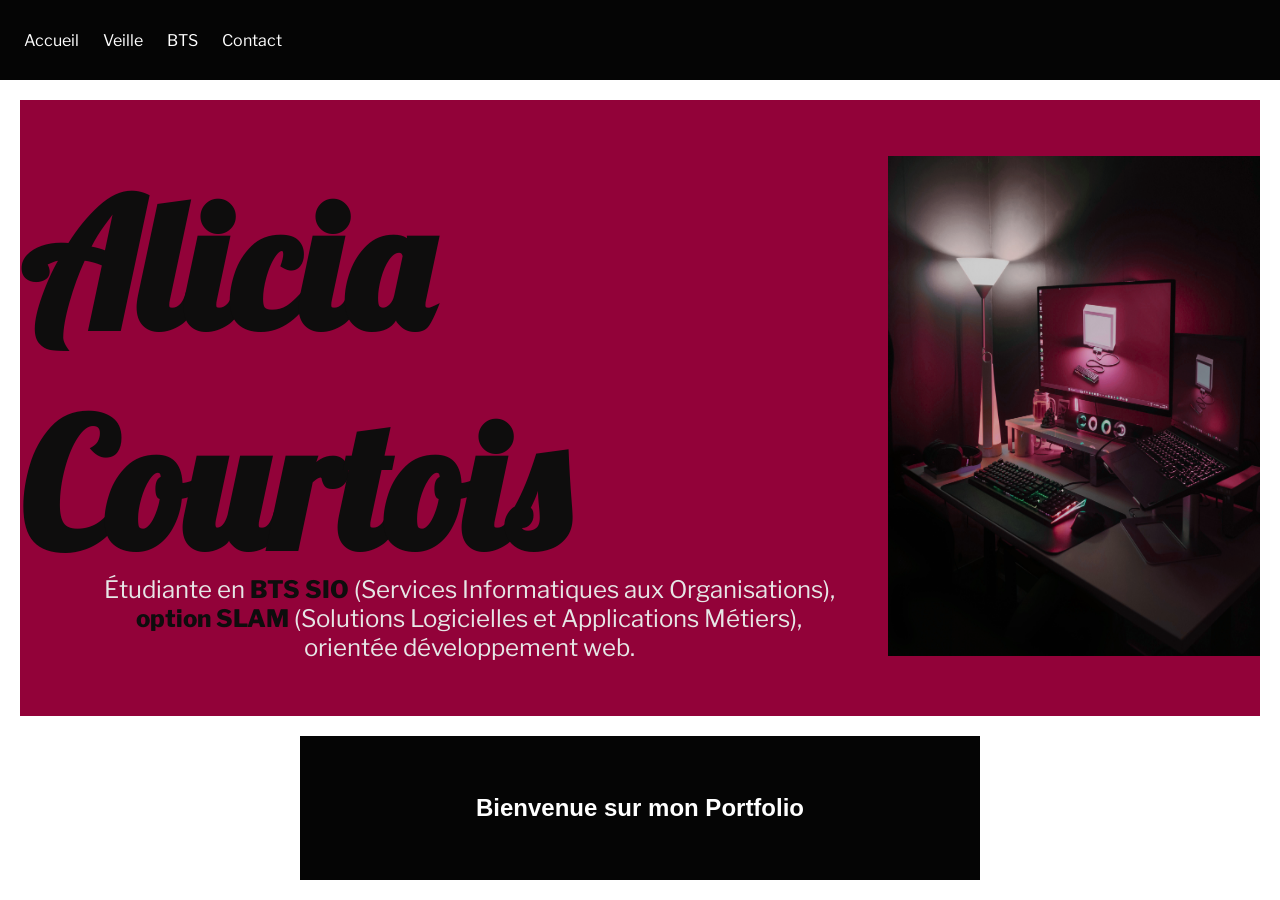
==== index.html @ 0d9c355d "changementtt" ====
<!DOCTYPE html>
<html lang="en">
<head>
    <meta charset="UTF-8">
    <meta name="viewport" content="width=device-width, initial-scale=1.0">
    <title>Document</title>
    <link rel="preconnect" href="https://fonts.googleapis.com">
<link rel="preconnect" href="https://fonts.gstatic.com" crossorigin>
<link href="https://fonts.googleapis.com/css2?family=Lobster&family=Petit+Formal+Script&display=swap" rel="stylesheet">
    
<link rel="preconnect" href="https://fonts.gstatic.com" crossorigin>
<link href="https://fonts.googleapis.com/css2?family=Petit+Formal+Script&family=Trirong:ital,wght@0,100;0,200;0,300;0,400;0,500;0,600;0,700;0,800;0,900;1,100;1,200;1,300;1,400;1,500;1,600;1,700;1,800;1,900&display=swap" rel="stylesheet">
<link rel="preconnect" href="https://fonts.gstatic.com" crossorigin>
<link href="https://fonts.googleapis.com/css2?family=Exo:ital,wght@0,100..900;1,100..900&family=Manrope:wght@200..800&family=Roboto+Flex:opsz,wght,XOPQ,XTRA,YOPQ,YTDE,YTFI,YTLC,YTUC@8..144,100..1000,96,468,79,-203,738,514,712&family=Space+Grotesk:wght@300..700&display=swap" rel="stylesheet">
<link rel="preconnect" href="https://fonts.googleapis.com">
<link rel="preconnect" href="https://fonts.gstatic.com" crossorigin>
<link href="https://fonts.googleapis.com/css2?family=Petit+Formal+Script&display=swap" rel="stylesheet">
<link rel="preconnect" href="https://fonts.googleapis.com">
<link rel="preconnect" href="https://fonts.gstatic.com" crossorigin>
<link href="https://fonts.googleapis.com/css2?family=Exo+2:ital,wght@0,100..900;1,100..900&family=Exo:ital,wght@0,100..900;1,100..900&family=Manrope:wght@200..800&family=Roboto+Flex:opsz,wght,XOPQ,XTRA,YOPQ,YTDE,YTFI,YTLC,YTUC@8..144,100..1000,96,468,79,-203,738,514,712&family=Space+Grotesk:wght@300..700&display=swap" rel="stylesheet">
<link rel="preconnect" href="https://fonts.googleapis.com">
<link rel="preconnect" href="https://fonts.gstatic.com" crossorigin>
<link href="https://fonts.googleapis.com/css2?family=Exo+2:ital,wght@0,100..900;1,100..900&family=Exo:ital,wght@0,100..900;1,100..900&family=Libre+Franklin:ital,wght@0,100..900;1,100..900&family=Manrope:wght@200..800&family=Roboto+Flex:opsz,wght,XOPQ,XTRA,YOPQ,YTDE,YTFI,YTLC,YTUC@8..144,100..1000,96,468,79,-203,738,514,712&family=Space+Grotesk:wght@300..700&display=swap" rel="stylesheet">

    
    <link rel="stylesheet" href="css/style.css?v=<?= time(); ?>">
    <link rel="stylesheet" href="css/apropos/accueil.css?v=<?= time(); ?>">
    <link rel="stylesheet" href="css/apropos/parcours.css?v=<?= time(); ?>">
    <link rel="stylesheet" href="css/apropos/projets.css?v=<?= time(); ?>">
    <link rel="stylesheet" href="css/apropos/profil.css?v=<?= time(); ?>">
    <link rel="stylesheet" href="css/apropos/competences.css?v=<?= time(); ?>">
</head>

<body>
  <div class="portfolio">

    <div id="apropos-wrapper">

    <div id="apropos">

      <div class="navbar" id="Navbar"> <!-- NAVBAR -->
              <ul>
                <li><a href="index.html">Accueil</a></li>
                <li><a href="veille.php">Veille</a></li>
                <li><a href="bts.php">BTS</a></li>
                <li><a href="contact.php">Contact</a></li>
              </ul>
      </div>

      <section id="block0" class="screen"> <!-- ACCUEIL -->
        
        <div class="inner-grid">

            <div id="Contenu1-block0" class="box">
              <div class="intro">
                <div><h1>Alicia Courtois</h1>
                <p>Étudiante en <strong>BTS SIO</strong> (Services Informatiques aux Organisations), <strong>option SLAM</strong> (Solutions Logicielles et Applications Métiers), orientée développement web.</p></div>
                <div id="imgAccueil"><img src="images/accueil.png"></div>
              </div>
            </div>

            <div id="Contenu2-block0" class="box">
              <h2>Bienvenue sur mon Portfolio</h2>
            </div>

        </div>

      </section>
  
      <section id="block-profil" class="screen"> <!-- A PROPOS DE MOI -->
          
        <div class="inner-grid">

            <div id="Titre-profil" class="box">
              <h2>MON  PROFIL</h2>
            </div>

            <div id="image-profil" class="box">
            </div>

            <div id="Contenu1-profil" class="box">
              <h3>QUI SUIS JE ?</h3>
              <p>Actuellement étudiante en deuxième année de <strong>BTS Services informatiques aux Organisations (SIO)</strong> avec l’option <strong>Solutions Logicielles et Applications Métiers (SLAM)</strong> . J’ai acquis de nombreuses compétences en développement front-end et back-end, ce qui me permet de me spécialiser dans le développement fullstack.</p>
              <p>Sérieuse et motivée, je souhaite poursuivre mes études en <span class="texte-style">licence informatique</span> afin de découvrir différents domaines du développement, et si possible, suivre une <span class="texte-style">mineure en jeux vidéo</span>.
              Mon objectif est ensuite d’intégrer un <span class="texte-style">master</span> dans le domaine qui me sera le plus adapté avant de finaliser mon parcours par une formation en design se qui me permettrait d’élargir mes compétences et de me préparer au monde professionnel. </p>
              <p><span class="texte-style">Activités :</span> jeux vidéos, dessin, crochet, lecture.</p>
            </div>


            <div id="Contenu2-profil" class="box">
              <h3>CURRICULUM VITAE</h3>
              <div id="curriculum-row">
              <!-- CV -->
              <div id="cv">
                <div><a href="files/CV.pdf" target="_blank" class="bouton">Ouvrir CV</a></div>
                <div style="display:flex;align-items:center;justify-content:center;height:100%;"><a href="files/CV.pdf" download >
                  <span style="display:flex;align-items:center;justify-content:center;width:40px;height:40px;">
                    <img src="images/download.svg" alt="Télécharger CV" class="bouton-download" style="width:32px;height:32px;max-width:32px;max-height:32px;object-fit:contain;display:block;" />
                  </span>
                </a></div>
              </div>

              <!-- Lettre -->
              <div id="lettre">
                <div><a href="files/lettre.pdf" target="_blank" class="bouton">Ouvrir Lettre</a></div>
                <div style="display:flex;align-items:center;justify-content:center;height:100%;"><a href="files/lettre.pdf" download >
                  <span style="display:flex;align-items:center;justify-content:center;width:40px;height:40px;">
                    <img src="images/download.svg" alt="Télécharger Lettre" class="bouton-download" style="width:32px;height:32px;max-width:32px;max-height:32px;object-fit:contain;display:block;" />
                  </span>
                </a></div>
              </div>
              </div>
            </div>            

          </div>
      </section>

      <section id="block-competence" class="screen">

        <div class="inner-grid">
          <div id="Competence" class="box">
              <h2>MES COMPETENCES</h2>

            <div id="flexbox-competence">

              <div id="HTML" class="competences-liste">
                <div><img src="images/competences/html.svg" alt="HTML/CSS Logo">HTML/CSS</div>
                <ul class="competence-detail">
                      <li>Structuration sémantique des pages HTML</li>
                      <li>Conception de maquettes web</li>
                      <li>Mise en page Responsive (Flexbox et Grid)</li>
                      <li>Création d’interfaces ergonomiques et claires</li>
                </ul>
              </div>

              <div id="PHP" class="competences-liste">
                <div><img src="images/competences/php1.svg" alt="PHP Logo">PHP</div>
                <ul class="competence-detail">
                      <li>Création de pages web dynamiques</li>
                      <li>Mise en place d’un CRUD</li>
                      <li>Gestion des sessions et authentification des utilisateurs</li>
                      <li>Gestion des formulaires</li>
                </ul>
              </div>

              <div id="JSON" class="competences-liste">
                <div><img src="images/competences/json.svg" alt="JSON Logo">JSON</div>
                <ul class="competence-detail">
                      <li>Lecture et écriture de fichiers JSON</li>
                      <li>Traitement des données</li>
                </ul>
              </div>

              <div id="SQL" class="competences-liste">
                <div><img src="images/competences/sql.svg" alt="SQL Logo">SQL</div>
                <ul class="competence-detail">
                      <li>Conception de Bases de données</li>
                      <li>Création et gestion des tables</li>
                      <li>Requêtes SQL</li>
                      <li>Liaison base de données / site web</li>
                </ul>
            </div>

              <div id="Architecture" class="competences-liste">
                <div><img src="images/competences/architecture1.svg" alt="Architecture Logo">Architecture Logicielle</div>
                <ul class="competence-detail">
                      <li>Utilisation du modèle Modèle Vue Contrôleurs (MVC)</li>
                      <li>Organisation et structuration du code</li>
                </ul>
              </div>

              <div id="Linux" class="competences-liste">
                <div><img src="images/competences/linux.svg" alt="Linux Logo">Linux</div>
                <ul class="competence-detail">
                      <li>Utilisation d’un système Linux sur une machine virtuelle</li>
                      <li>Commande de base Linux</li>
                      <li>Installation et configuration de services simple (Apache, MySQL)</li>
                </ul>
              </div>

              <div id="Github" class="competences-liste">
                <div><img src="images/competences/github.svg" alt="Github Logo">Github</div>
                <ul class="competence-detail">
                      <li>Gestion de versions</li>
                      <li>Création de dépôts</li>
                      <li>Gestion des sauvegardes</li>
                      <li>Travail en groupe</li>
                </ul>
              </div>

              <div id="Python" class="competences-liste">
                <div><img src="images/competences/python.svg" alt="Python Logo">Python</div>
                <ul class="competence-detail">
                      <li>Programmation algorithmique</li>
                      <li>Manipulation de variables, boucles, conditions</li>
                      <li>Résolution de problèmes</li>
                </ul>
              </div>
            </div>
          </div>

            <div id="Informations-Competences" class="box">

              <div class="Competence-transversale">
                <h3>COMPETENCES COMPLEMENTAIRES</h3>
                  <ul>
                    <li>Travail en équipe</li>
                    <li>Autonomie</li>
                    <li>Organisation et Gestion du temps</li>
                    <li>Capacités d’adaptation</li>
                  </ul>
              </div>

              <div class="outils">
                <h3>OUTILS</h3>
                  <ul>
                    <li>Visual Studio Code et VSCodium</li>
                    <li>Git Github</li>
                    <li>phpMyAdmin</li>
                    <li>MySQL / MariaDB</li>
                    <li>Clip Studio Paint et Procreate</li>
                    <li>VirtualBox</li>
                  </ul>
            </div>

        </div>
      </section>

                    
      
        <section id="block2" class="screen"> <!-- PARCOURS SCOLAIRE ET STAGE -->
          <div class="inner-grid">
            <div id="Titre-block2" class="box">
              <h2>MON PARCOURS</h2>
            </div>
            <div id="Contenu1-block2" class="box"> 
              <div class="texte">
                <h3>BTS SIO</h3>
                <p>Option SLAM - Solutions Logicielles et Applications Métiers</p>
                <p>2023 - 2025 - Campus Saint-aspais, Melun</p>
                <a href="bts.php">En savoir plus sur le BTS</a>
              </div>
              <img src="images/saintaspais.jpg">
            </div>
            <div id="Contenu2-block2" class="box">
              <img src="images/pmf.jpg">
              <div class="texte">
                <h3>BAC GÉNÉRAL</h3>
                <p>Spécialité : Mathématiques, Science de la Vie et de la Terre, SES en 1ère.</p>
                <p>2021 - 2024 - Lycée Pierre Mandes France, Savigny-le-Temple</p>
              </div>
            </div>
            <div id="Contenu3-block2" class="box">
              <div class="texte2">
              <h2>MES STAGES</h2>
              <p>Afin de valider mon BTS, j'ai du faire un stage tout les ans en informatique, plus précisément en développement web afin d'acquérir une expérience professionnelle durant ma formation. </p>
              </div>
            </div>
            <div id="Contenu4-block2" class="box">
              <h3>STAGE 1</h3>
              <div class="stage-box"><div><p>Du 20/05/2025 au 04/07/2025</p></div>
              <div><p><span class="texte-style">Entreprise :</span> Lïlo et Site</p></div></div>
              <p><span class="texte-style">Objectif :</span> crée un site de e-commerce pour une boutique de bijoux fait mains à partir d’une base d’un site</p>
              <p><span class="texte-style">Technologies utilisées :</span> HTML/CSS, Java Script, ReactJS et NodeJS, AWS, PostreSQL, WSL</p>
              <p><span class="texte-style">Mes Missions :</span></p>
              <ul>
                <li>Modification des seeds (produit, matériaux, catégories)</li>
                <li>Adaptation des tests automatisé</li>
                <li>Modification du frontend (images, couleurs, structures)</li>
                <li>Analyse et résolution d'erreurs</li>
              </ul>
              <a href="files\COURTOIS-Alicia-rapport de stage-SIO1.pdf" target="_blank">Mon rapport de stage</a>
            </div>
            <div id="Contenu5-block2" class="box">
              <h3>STAGE 2</h3>
              <div class="stage-box"><div><p>Du 05/01/2026 au 06/02/2026</p></div>
              <div><p><span class="texte-style">Entreprise :</span> NIAK NIAK KADRIC</p></div></div>
              <p><span class="texte-style">Objectif :</span> crée un site de e-commerce pour la vente de plante carnivore avec un autre stagiaire en partant de rien</p>
              <p><span class="texte-style">Technologies utilisées :</span> HTML/CSS, PHP, phpMyAdmin, Github</p>
              <p><span class="texte-style">Mes Missions :</span></p>
              <ul>
                <li>Rédaction d'un cahier des charges </li>
                <li>Création d’une base de données MySQL</li>
                <li>Création de maquettes de Site Web</li>
                <li>Intégration de maquettes en HTML/CSS (structures, design, Responsive)</li>
                <li>Mise en place de la méthode MVC</li>
                <li>Gestion des utilisateurs et authentification</li>
              </ul>
              <a href="files\COURTOIS-Alicia-rapport de stage-SIO2.pdf" target="_blank">Mon rapport de stage</a>
            </div>
         </div>
        </section>
      
        <section id="block3" class="screen"> <!-- PROJETS -->
          <div class="inner-grid">
            <div id="block3-sub-grid" class="box sub-grid">
              <div id="Titre-block3" class="box">
                <h2>Mes Projets</h2>
              </div>
              <div id="Contenu1-block3" class="box">
                <div id="projet1">
                <h3>Projet Koo2fourchette</h3>
                <p>Création d’un site de recettes en ligne fait à partir d'une maquette donnée.</p>
                <p><span class="texte-style">Technologies utilisées :</span> HTML/CSS, PHP, Debian sur Virtualbox</p>
                <p><span class="texte-style">Missions :</span></p>
                <ul>
                  <li>Intégration de maquettes en HTML/CSS</li>
                  <li>Création d’un CRUD en PHP/MySQL</li>
                  <li>Gestion des utilisateurs et authentification</li>
                </ul>
                <img src="images/projets/koo2fourchette.png">
              </div>
              </div>
              <div id="Contenu2-block3" class="box">
                <div id="projet2">
                <h3>Projet Cafétéria</h3>
                <p>Création d’un site de e-commerce pour la vente de plante carnivore avec un autre stagiaire en partant de rien</p>
                <p><span class="texte-style">Technologies utilisées :</span> HTML/CSS, PHP,Boostrap, phpMyAdmin</p>
                <p><span class="texte-style">Missions :</span></p>
                <ul>
                  <li>Intégration de maquettes en HTML/CSS</li>
                  <li>Création d’un CRUD en PHP/MySQL</li>
                  <li>Gestion des utilisateurs et authentification</li>
                </ul>
                <img src="images/projets/projet2.png">
                </div>
              </div>
              <div id="Contenu3-block3" class="box">
                <div id="projet3">
                <h3>En cours</h3>
                <div>
                  <h3>Projet Symfonie</h3>
                  <p>Création d’un site de e-commerce pour une boutique de bijoux fait mains
                  à partir d’une base d’un site</p>
                  <p><span class="texte-style">Technologies utilisées :</span> HTML, CSS, PHP, MySQL</p>
                  <p><span class="texte-style">Missions :</span></p>
                  <ul>
                    <li>Intégration de maquettes en HTML/CSS</li>
                    <li>Création d’un CRUD en PHP/MySQL</li>
                    <li>Gestion des utilisateurs et authentification</li>
                  </ul>
                </div>
                <h3>A venir</h3>
                <div>
                  <h3>Projet 4</h3>
                  <p>Création d’un site de gestion des repas et de préparation de liste de courses</p>
                  <p>Technologies utilisées : HTML, CSS, PHP, MySQL</p>
                  </div>
                </div>
              </div>
            </div>
         </div>
        </section>
      
        <section id="footer"> <!-- FOOTER --> 
          <div class="inner-grid">
            <div id="Contenu1-footer" class="box">
              <div id="navbar-footer">
              <h2>Navigation</h2> 
              <div id="navbar-footer-row">
                <div class="accueil-footer">
              <ul>
                <li><a href="index.html">Accueil</a></li>
                <li><a href="#block-profil">Profil</a></li>
                <li><a href="#block-competence">Compétences</a></li>
                <li><a href="#block2">Parcours</a></li>
              </ul>
              </div>
              <div class="autres-footer">
              <ul>
                <li><a href="#block3">Projets</a></li>
                <li><a href="veille.php">Veille</a></li>
                <li><a href="bts.php">BTS</a></li>
                <li><a href="contact.php">Contact</a></li>
              </ul>
              </div>
              </div>
              </div>
            <div id="coordonnees-footer">
              <h2>Mes coordonnées</h2>
                <ul class="coordonnees-footer">
                    <li><span class="svg-footer"><img src="images/contact/phone1.svg"></span><span class="texte-footer">06 10 38 07 10</span></li>
                    <li><span class="svg-footer"><img src="images/contact/mail1.svg"></span><span class="texte-footer">alicia.courtois22@gmail.com</span></li>
                    <li><span class="svg-footer"><img src="images/contact/lieu.svg"></span><span class="texte-footer">77176, France</span></li>
                </ul>
            </div>
            <div id="reseaux-footer">
              <h2>Mes réseaux</h2>
                <ul class="reseaux-footer">
                  <li><span class="svg-footer"><img src="images/contact/github.svg"></span><span class="texte-footer">Patate22</span></li>
                  <li><span class="svg-footer"><img src="images/contact/linkedin.svg"></span><span class="texte">Alicia Courtois</span></li>
                </ul>  
              
            </div>
            </div>

            <div id="Contenu2-footer" class="box">
              <p>© 2026 Alicia Courtois.</p>
            </div>

        </section>
        
      </div>
    </div>

    </div>

</body>
</html>
---- css/style.css ----
:root {
  --main-radius: 5px;
  --main-padding: 5px;
  --navbar-height: 80px;
}

.texte-style {
  font-weight: 800;
  color:#0f0e0e;
}

strong {
  font-weight: 800;
  color:#0f0e0e;  
}

p,li{
  font-family: "Libre Franklin", sans-serif;
}

h1 {
  font-family: "Lobster", static;
  font-weight: bold;
  color:#0f0e0e;
}

h2, h3 {
  font-family: "Exo2", sans-serif;
}

html, body {
  height: 100%;
  margin: 0;
  padding: 0;
  border: 0;
  overflow-x: hidden;
  background:/*#f2f0e6*/ /*#FFF9F2*/white;
  font-family: "Libre Franklin", sans-serif;
}

* {
  box-sizing: border-box;
}


html {
  scroll-padding-top: var(--navbar-height);
}

.screen {
  min-height: 100vh;
  padding-top: var(--navbar-height); /* si navbar fixe */
}

.screen > .inner-grid {
  height: calc(100vh - var(--navbar-height));
  display: grid;
}

#apropos-wrapper,
#bts-wrapper,
#contact-wrapper,
#veille-wrapper {
  height: 100vh;
  overflow-y: auto;
  scroll-snap-type: y mandatory;
  scroll-behavior: smooth;
}

#apropos section,
#bts section,
#contact section,
#veille section {
  scroll-snap-align: start;
  scroll-snap-stop: always;
}  

* {
  box-sizing: border-box;
}

.box {
  /* background: #565656; */
  color: white;
  margin: 0;
  padding: 0;
}

#Navbar {
  position: fixed;
  top: 0;
  left: 0;
  width: 100%;
  height: var(--navbar-height);
  box-sizing: border-box;
  display: flex;
  align-items: center;
  z-index: 1000;
  background-color: #050505;
  color: white;
   padding: 0 1.5rem;
}

#Navbar ul {
  display: flex;
  gap: 1.5rem;
  list-style: none;
  margin: 0;
  padding: 0;
}

#Navbar a {
  text-decoration: none;
  color: inherit;
}

img {
  max-width: 100%;
  height: auto;
}

/* FOOTER*/

#footer {
  min-height: 20vh;
  max-height: 35vh;
  scroll-snap-align: none;
  display: grid;
  background: /*#141414*/#050505;
}

#footer .inner-grid {
  display: grid;
  height: 100%;
  grid-template-columns: 1fr;
  grid-template-rows: 2fr 0.5fr;
  grid-template-areas:
      "Contenu1-footer"
      "Contenu2-footer";
}

#Contenu1-footer { grid-area: Contenu1-footer; }
#Contenu2-footer { grid-area: Contenu2-footer; }

p {
  white-space: normal;
}

#Contenu1-footer {
  background: /*#141414*/#050505;
  color: white;
  font-size: 1.2rem;
  display: flex;
  justify-content: space-evenly;
}

#Contenu1-footer ul {
  list-style: none;
  margin: 0;
  padding: 0;
}

#Contenu1-footer #navbar-footer ul {
  display:flex;
  gap: 0.5rem;
  flex-direction: column;
}

#Contenu1-footer #navbar-footer-row {
  border: 2px solid #fff9fc;
  padding: 1rem;
  padding-right:2rem;
  border-radius: 5px;
  display: flex;
  gap: 2rem;
  margin-bottom: 1rem;
}

#Contenu1-footer ul li {
  display: flex;
  align-items: center;
  gap: 0.5rem;
}

#Contenu1-footer ul li a {
  text-decoration: none;
  color: white;
}

#Contenu1-footer h2 {
  margin-top: 35px;
  margin-bottom: 10px;
  color: #A2023F;
}

#Contenu2-footer {
  background: /*#141414*/#0f0e0e;
  color: white;
  font-size: 1.2rem;
  text-align: center;
}

.svg-footer img {
  width: 35px;
  height: 45px;
  filter: brightness(0) invert(1);
  margin-right: 1rem;
}

#veille.screen {
  min-height: 100vh;
  scroll-snap-align: start;
}

#footer.screen {
  min-height: 20vh;
  max-height: 35vh;
  scroll-snap-align: end;
}

/* .modal-content iframe,
.modal-content embed {
  width: 100%;
  height: 100%;
  flex: 1;
}


.modal {
  position: fixed;
  inset: 0;
  background: rgba(0,0,0,0.6);
  display: none;
  justify-content: center;
  align-items: center;
  z-index: 2000; 
}

.modal:target {
  display: flex;
}

.modal-content {
  background: white;
  width: 90%;
  max-width: 1200px;
  height: 85vh;
  display: flex;
  flex-direction: column;
  padding: 1rem;
  border-radius: 8px;
}

.modal-content iframe {
  flex: 1;           
  width: 100%;
  border: none;
}

.modal-actions {
  display: flex;
  gap: 1rem;
  justify-content: center;
  margin-top: 0.5rem;
}
---- css/apropos/accueil.css ----
#block0 .inner-grid {
    display: grid;
    grid-template-columns: 1fr 1fr;
    grid-template-rows: 4fr 1fr;
    grid-template-areas:
      "Contenu1-block0 Contenu1-block0"
      "Contenu2-block0 Contenu2-block0";
  }

  #Contenu1-block0 { grid-area: Contenu1-block0; }
  #Contenu2-block0 { grid-area: Contenu2-block0; }

#Contenu1-block0 {
    display: flex;
    justify-content: center;
    align-items: center;
    margin: 20px;
    background-color: #A2023F;
    /* background-image: url(../../images/grain.svg) ; */
    /* box-shadow: 0 4px 12px rgba(5, 5, 5, 0.582); */
    filter: brightness(0.9);

}

  .intro {
    display: flex;
    align-items: center;
    gap : 50px;
  }

  .intro p {
    max-width: 1100px;
    white-space: normal;
    font-size: 1.5rem;
    padding-left: 80px;
    margin:0;
    margin-top:-20px;
    text-align: center;
  }

  #imgAccueil img {
    width: 500px;
    height: 500px;
  }

  h1 {
    margin:0px;
    font-size: 11rem;
  }

#Contenu2-block0 {
    background-color: #050505;
    display: flex;
    justify-content: center; /* horizontal */
    align-items: center; 
    margin:0px 300px 20px 300px;
    flex-direction: column;

  }
---- css/apropos/parcours.css ----
#block2 .inner-grid {
    display: grid;
    grid-template-columns: 4fr 0.5fr 0.5fr 4fr;
    grid-template-rows: 4fr 1fr 5fr;
    grid-template-areas:
      "Contenu1-block2 Titre-block2 Titre-block2 Contenu2-block2"
      "Contenu3-block2 Contenu3-block2 Contenu3-block2 Contenu3-block2"
      "Contenu4-block2 Contenu4-block2 Contenu5-block2 Contenu5-block2";
  }



  #Titre-block2 { grid-area: Titre-block2; }
  #Contenu1-block2 { grid-area: Contenu1-block2; }
  #Contenu2-block2 { grid-area: Contenu2-block2; }
  #Contenu3-block2 { grid-area: Contenu3-block2; }
  #Contenu4-block2 { grid-area: Contenu4-block2; }
  #Contenu5-block2 { grid-area: Contenu5-block2; }

  #Titre-block2 {
    display: flex;
    align-items: center;
    font-weight: bold;
    margin: 70px 0px 30px 0px;
    border: 5px solid black;
    border-radius: 50%;
    background: none;
    color: black;
    text-align: center;
  }

  #Titre-block2 h2 {
    background: #A2023F;
    padding: 10px 10px 10px 10px;
    border-radius: 50%;
    height: 90%;
    width: 90%;
    display: flex;
    margin-left: 10px;
    justify-content: center; /* horizontal */
    align-items: center;     /* vertical */
  }

  #Contenu1-block2 {
    margin: 40px 70px 10px 70px;
    background: #ffffff;
    border-radius: 20px;
    color :rgb(0, 0, 0);
    box-shadow: 0 4px 12px rgba(0, 0, 0, 0.15);
    display: flex;
    justify-content: center;
    align-items: center;
    flex-direction: row;
  }

  #Contenu1-block2 .texte {
    display: flex;
    flex-direction: column;
    flex: 1;
    padding-left: 26px;
  }

  #Contenu1-block2 .texte p {
    margin: 20px 0px 2px 0px;
    text-align: center;
  }

  #Contenu1-block2 img {
    width: 260px;
    height: 100%;
    object-fit: cover;
    display: block;
    margin: 0;
    border-radius: 0px 20px 20px 0px;
    box-shadow: 0 4px 12px rgba(0, 0, 0, 0.15);
    margin-left: 20px;
  }

    #Contenu1-block2 h3 {
    margin-top:0px;
    margin-bottom: 10px;
    justify-content: center;
    align-items: center;
    text-align: center;
    font-size: 20px;

 }

    #Contenu2-block2 img {
    width: 260px;
    height: 100%;
    object-fit: cover;
    display: block;
    margin: 0;
    border-radius: 20px 0px 0px 20px;
    box-shadow: 0 4px 12px rgba(0, 0, 0, 0.15);
    margin-right: 20px;
  }

  #Contenu2-block2 {
    padding: 0px;
    margin: 40px 70px 10px 70px;
    background: #ffffff;
    border-radius: 20px;
    color :rgb(0, 0, 0);
    box-shadow: 0 4px 12px rgba(0, 0, 0, 0.15);
    display: flex;
    justify-content: flex-start;
    align-items: center;
  }

  #Contenu2-block2 .texte {
    padding-left:0px;
    padding-right: 10px;
    flex: 1;
  }

  #Contenu2-block2 h3 {
    margin-top:0px;
    margin-bottom: 10px;
    text-align: center;
    font-size: 20px;
 }

 #Contenu1-block2 .texte a{
  text-align: center;
  margin-top : 20px;

 }

    #Contenu2-block2 .texte p {
    margin: 20px 0px 2px 0px;
    text-align: center;

  }

  #Contenu3-block2 {
    border-radius:20px 20px 0px 0px;
    padding: 10px 50px;
    margin: 25px 70px 5px 70px;    
    background: #f0eded;/*linear-gradient(#A2023F, #8a0136)*/;
    color:rgb(255, 255, 255);
  }

  #Contenu4-block2 h3, #Contenu5-block2 h3 {
    margin-top: 0;
    margin-bottom: 0px;
    display: flex;
    justify-content: center;
    align-items: center;
    font-size: 1.5rem;
  }

  #Contenu4-block2 a, #Contenu5-block2 a {
    color: #A2023F !important;
  text-decoration: underline;
  background: none;
  font-weight: inherit;
  box-shadow: none;
  border: none;
  }

  #Contenu4-block2 {
    border-radius:0px 0px 0px 0px;
    padding: 25px;
    margin: 0px 2.5px 0px 70px;
    background: #f0eded/*linear-gradient(#8a0136, #75012e, #660128)*/;
    color:black;
  }

    #Contenu5-block2 {
    padding: 25px;
    margin: 0px 70px 0px 2.5px;
    background:#f0eded/*linear-gradient(#8a0136, #75012e, #660128)*/;
    color:black;
  }

  #Contenu3-block2 .texte2 {
    color:black;
    justify-content: center; /* horizontal */
    align-items: center; 
    display: flex;
    flex-direction: column;
  }

  #Contenu3-block2 .texte2 h2{
    margin-bottom:5px;
    color:#A2023F;
  }

  #Contenu3-block2 .texte2 p{
    margin-top:0;
  }

  #Contenu3-block1 .img-competence{
    display: flex;
    justify-content: center;
    align-items: center;
    height: 100%;
  }

    .stage-box {
    display: flex;
    flex-direction: row;
    justify-content: space-between;
  }

  .stage-box p {
    margin-bottom: 0;
  }
---- css/apropos/projets.css ----
#block3 > .inner-grid {
    display: grid;
    grid-template-columns: 1fr;
    grid-template-rows: 1fr;
    grid-template-areas:
      "block3-sub-grid";
    gap: 0.5rem;
  }
  
  #block3 .sub-grid {
    display: grid;
    grid-template-columns: 1fr 1fr 0.7fr;
    grid-template-rows: 0.1fr 1fr;
    grid-template-areas:
      "Titre-block3 Titre-block3 Titre-block3"
      "Contenu1-block3 Contenu2-block3 Contenu3-block3";
    gap: 0rem;
    margin:30px;
    border: 10px solid #920239;
  }

  #block3-sub-grid { grid-area: block3-sub-grid; }
  #Titre-block3 { grid-area: Titre-block3; }
  #Contenu1-block3 { grid-area: Contenu1-block3; }
  #Contenu2-block3 { grid-area: Contenu2-block3; }
  #Contenu3-block3 { grid-area: Contenu3-block3; }

  #Titre-block3 {
    display: flex;
    justify-content: center; /* horizontal */
    align-items: center; /* vertical */
    font-weight: bold;
    color:#920239;
    border: 10px solid #920239;
    border-bottom: 0px;
    margin : 5px 5px 0px 5px;

  }

  #Contenu1-block3{
    color :rgb(0, 0, 0);
    border: 10px solid #920239;
    border-top: 0px;
    border-right: 0px;
    margin : 0px 0px 5px 5px;
    padding: 0px 10px 20px 20px;
  }

  #projet1 {
    background: #f0eded;
    height: 100%;
    width: 100%;
    border-radius: 1%;
    padding: 4%;
  }

  #projet1 h3{
    margin: 0px;
    margin-bottom: 10px;
  }

  #projet1 img {
    max-width:90%;
    height: 50%;
    border-radius: 1%;
  }

  #Contenu2-block3{
    color :rgb(0, 0, 0);
    border: 10px solid #920239;
    border-top: 0px;
    border-right: 0px;
    border-left: 0px;
    margin : 0px 0px 5px 0px;
    padding: 0px 10px 20px 10px;
  }

  #projet2 {
    background: #f0eded;
    height: 100%;
    width: 100%;
    border-radius: 1%;
    padding: 4%;
  }

  #projet2 h3{
    margin: 0px;
    margin-bottom: 10px;
  }

  #projet2 img {
    max-width:90%;
    height: 50%;
    border-radius: 1%;
  }

  #Contenu3-block3{
    color :rgb(0, 0, 0);
    border: 10px solid #920239;
    border-top: 0px;
    border-left: 0px;
    margin : 0px 5px 5px 0px;
    padding: 0px 20px 20px 10px;
  }

  #projet3 {
    background: #f0eded;
    height: 100%;
    width: 100%;
    border-radius: 1%;
    padding: 4%;
  }

  #projet3 h3{
    margin: 0px;
    margin-bottom: 10px;
  }
---- css/apropos/profil.css ----
#block-profil .inner-grid {
    display: grid;
    grid-template-columns: 4fr 6fr;
    grid-template-rows:   1fr 4fr 3fr;
    grid-template-areas:
      "Titre-profil Titre-profil"
      "image-profil Contenu1-profil"
      "image-profil Contenu2-profil";
    gap: 0.5rem;
    filter:brightness(0.9);
  }

  #Titre-profil { grid-area: Titre-profil; }
  #image-profil { grid-area: image-profil; }
  #Contenu1-profil { grid-area: Contenu1-profil; }
  #Contenu2-profil { grid-area: Contenu2-profil; }

  #Titre-profil {
    display: flex;
    justify-content: center; /* horizontal */
    align-items: center; /* vertical */
    font-weight: bold;
    margin: 15px 20px 10px 20px;
    background: none;
  }

  #Titre-profil h2 {
    background: #A2023F;
    padding: 20px 20px;
    width: 100%;
    margin:0;
  }

  #image-profil {
    background-image: url("../../images/profil3.png");
    margin: 0px 0px 20px 20px;
    background-size: cover;
    background-position: center;
    background-repeat: no-repeat;
  }

  #Contenu1-profil {
    padding: 10px;
    margin: 0px 90px 0px 50px;
    background: none;
    border-radius: 5px;
    color :#0f0e0e;
    font-size: 1.3rem;
  }

  #Contenu1-profil p {
    color:#4b4747;
  }

  #Contenu1-profil h3 {
    font-size: 2.5rem;
    margin: 0px;
  }


  #Contenu2-profil {
    background: none;
    padding: 10px;
    margin: 0px 90px 20px 50px;
    color: #0f0e0e;
  }

  #Contenu2-profil h3 {
    font-size: 2.5rem;
    margin: 0px;
  } 

  #cv, #lettre{
    display: flex;
    flex-direction: row;
    gap: 1.5rem;
    width: 100%;
    align-items: stretch;
    font-size: 1.5rem;
  }

  #cv > div, #lettre > div {
    display: flex;
    flex: 1 1 0;
    align-items: stretch;
  }

  #cv > div:first-child, #lettre > div:first-child {
    flex: 3 1 0;
  }
  #cv > div:last-child, #lettre > div:last-child {
    flex: 1 1 0;
  }

  #Contenu2-profil .bouton {
    background: #A2023F;
    width: 100%;
    height: 100%;
    min-width: unset;
    max-width: unset;
    display: flex;
    align-items: center;
    justify-content: center;
    font-size: 1.1em;
    padding: 1rem 0.5rem;
    color: white;
    border: none;
    border-radius: 4px;
    cursor: pointer;
    transition: background 0.2s;
    box-sizing: border-box;
  }

  #Contenu2-profil .bouton-download {
    background: #A2023F;
    aspect-ratio: 1/1;
    width: 100%;
    height: 100%;
    min-width: 0;
    max-width: 100px;
    display: flex;
    align-items: center;
    justify-content: center;
    font-size: 1.1em;
    color: white;
    border: none;
    border-radius: 8px;
    cursor: pointer;
    transition: background 0.2s;
    box-sizing: border-box;
    padding: 0;
  }

  #Contenu2-profil .bouton-download img {
    width: 16px !important;
    height: 16px !important;
    min-width: 16px !important;
    min-height: 16px !important;
    max-width: 16px !important;
    max-height: 16px !important;
    object-fit: contain !important;
    margin: 0 !important;
    display: inline-block;
    vertical-align: middle;
    background: none;
    padding: 0;
  }

  #Contenu2-profil .bouton:hover,
  #Contenu2-profil .bouton-download:hover {
    background: #7a0130;
  }

  #cv a, #lettre a{
    text-decoration: none; 
    color: white;
    width: 100%;
    background: #A2023F;
  }

  #Contenu2-profil a img,
  #Contenu2-profil .bouton-download img {
    width: 1.5em;
    height: 1.5em;
    margin-right: 0.5em;
    background: none;
    padding: 0;
  }

  #cv > div:first-child a.bouton,
  #lettre > div:first-child a.bouton {
    display: flex;
    align-items: center;
    justify-content: center;
    height: 100%;
    width: 100%;
    box-sizing: border-box;
  }

  #cv > div:first-child a.bouton:hover,
  #lettre > div:first-child a.bouton:hover,
  #Contenu2-profil .bouton-download:hover {
    background: #7a0130 !important;
    color: white;
    transition: background 0.2s;
  }

  #cv > div:last-child a,
  #lettre > div:last-child a {
    display: flex;
    align-items: center;
    justify-content: center;
    height: 100%;
    width: 100%;
    box-sizing: border-box;
    background: #A2023F;
    border-radius: 8px;
    transition: background 0.2s;
  }

  #cv > div:last-child a:hover,
  #lettre > div:last-child a:hover {
    background: #7a0130 !important;
  }

  img.bouton-download {
    width: 32px !important;
    height: 32px !important;
    min-width: 32px !important;
    min-height: 32px !important;
    max-width: 32px !important;
    max-height: 32px !important;
    object-fit: contain !important;
    margin: 0 !important;
    display: inline-block;
    vertical-align: middle;
    background: none !important;
    padding: 0;
    transition: none !important;
  }

  #curriculum-row {
    display: flex;
    flex-direction: row;
    gap: 2rem;
    align-items: stretch;
    width: 100%;
  }
---- css/apropos/competences.css ----
#block-competence .inner-grid {
    display: grid;
    grid-template-areas:
        "Competence Informations-Competences";
    grid-template-columns: 1fr 0.3fr;
    margin: 0;
    padding: 0;
    background:white;
}

#Competence { grid-area: Competence; }
#Informations-Competences { grid-area: Informations-Competences; }

#block-competence img {
    width: 20px;
    height: 40px;
}

#Competence {
    background: #920239;
    border-radius: 2px;
    padding: 0rem 2.5rem 0rem 2.5rem;
    font-size: 1rem;
    margin : 20px 20px 20px 20px;
    color: black;
    /* border: 5px solid white */
}

#Competence h2 {
    font-size: 1.6rem;
    color :#ffffff;
    text-align: center;
    width: 100%;
    margin: 20px 0px 18px 0px;
    background: #920239;
    padding: 1rem;
}



#flexbox-competence {
    display: flex;
    flex-direction: row;
    flex-wrap: wrap;
    gap:3%;
    height: 40%;
    width: 100%;
    justify-content: flex-start;
    align-items: stretch;
    color:#474545;
}

#Competence .competences-liste {
    padding: 1rem;
    border-radius: 1%;
    width: 31%;
    display: flex;
    flex-direction: column;
    background: #0f0f0f;
    /* background: #dae3f0; */
    flex: 1 1 250px;
    min-width: 31%;
    max-width: 31%;
    height: 65%;
    display: flex;
    align-items: center;
    justify-content: flex-start;
    padding: 0.7rem;
    box-shadow: 0 4px 12px rgba(0, 0, 0, 0.25);

}

#Competence .competences-liste div {
    display:flex;
    flex-direction: row;

    justify-content: center;
    align-items: center;
    color:white;
    font-size: 20px;
    width: 100%;
}



#Competence .competences-liste img {
    margin: 0;
    background: #0f0f0f;
    width: 15%;
    padding:0.3rem;
    justify-content: center;
    align-items: center;
    display: flex;

}

#Competence .competences-liste ul li {
    list-style: none;
    font-size: 16px;
    padding: 0.1rem;
}

#Competence .competences-liste ul {
    padding: 0.5rem;
    background: rgb(255, 255, 255);
    height: 100%;
    width: 100%;
    margin:0;
    margin-top: 0.5rem;
}

#Informations-Competences {
    padding: 0rem 2rem 0rem 2rem;
    font-size: 1rem;
    justify-content: center;
    align-items: center;
    margin : 20px 20px 20px 0px;
    background: #f0eded;
    color:#0f0f0f;
;
}

#Informations-Competences ul li{
    list-style: none;
    padding: 0.5rem 0;
    font-size: 20px;
}

#Informations-Competences ul{
    padding: 0;
}

#Informations-Competences .Competence-transversale {
    display:flex;
    flex-direction: column;
    align-items: center;
    text-align: center;
    /* border: solid 5px black; */
    border-radius: 2px;
    margin-top: 3rem;
}


#Informations-Competences h3{
    /* background: #920239; */
    width: 100%;
    padding: 1rem;
    font-size: 25px;
    color :#920239;
    margin:0;
    border: 2px solid #000000;
}

#Informations-Competences .outils {
    margin-top: 3rem;
    display:flex;
    flex-direction: column;
    align-items: center;
    text-align: center;
    /* border: solid 2px black; */
    border-radius: 2px;
}
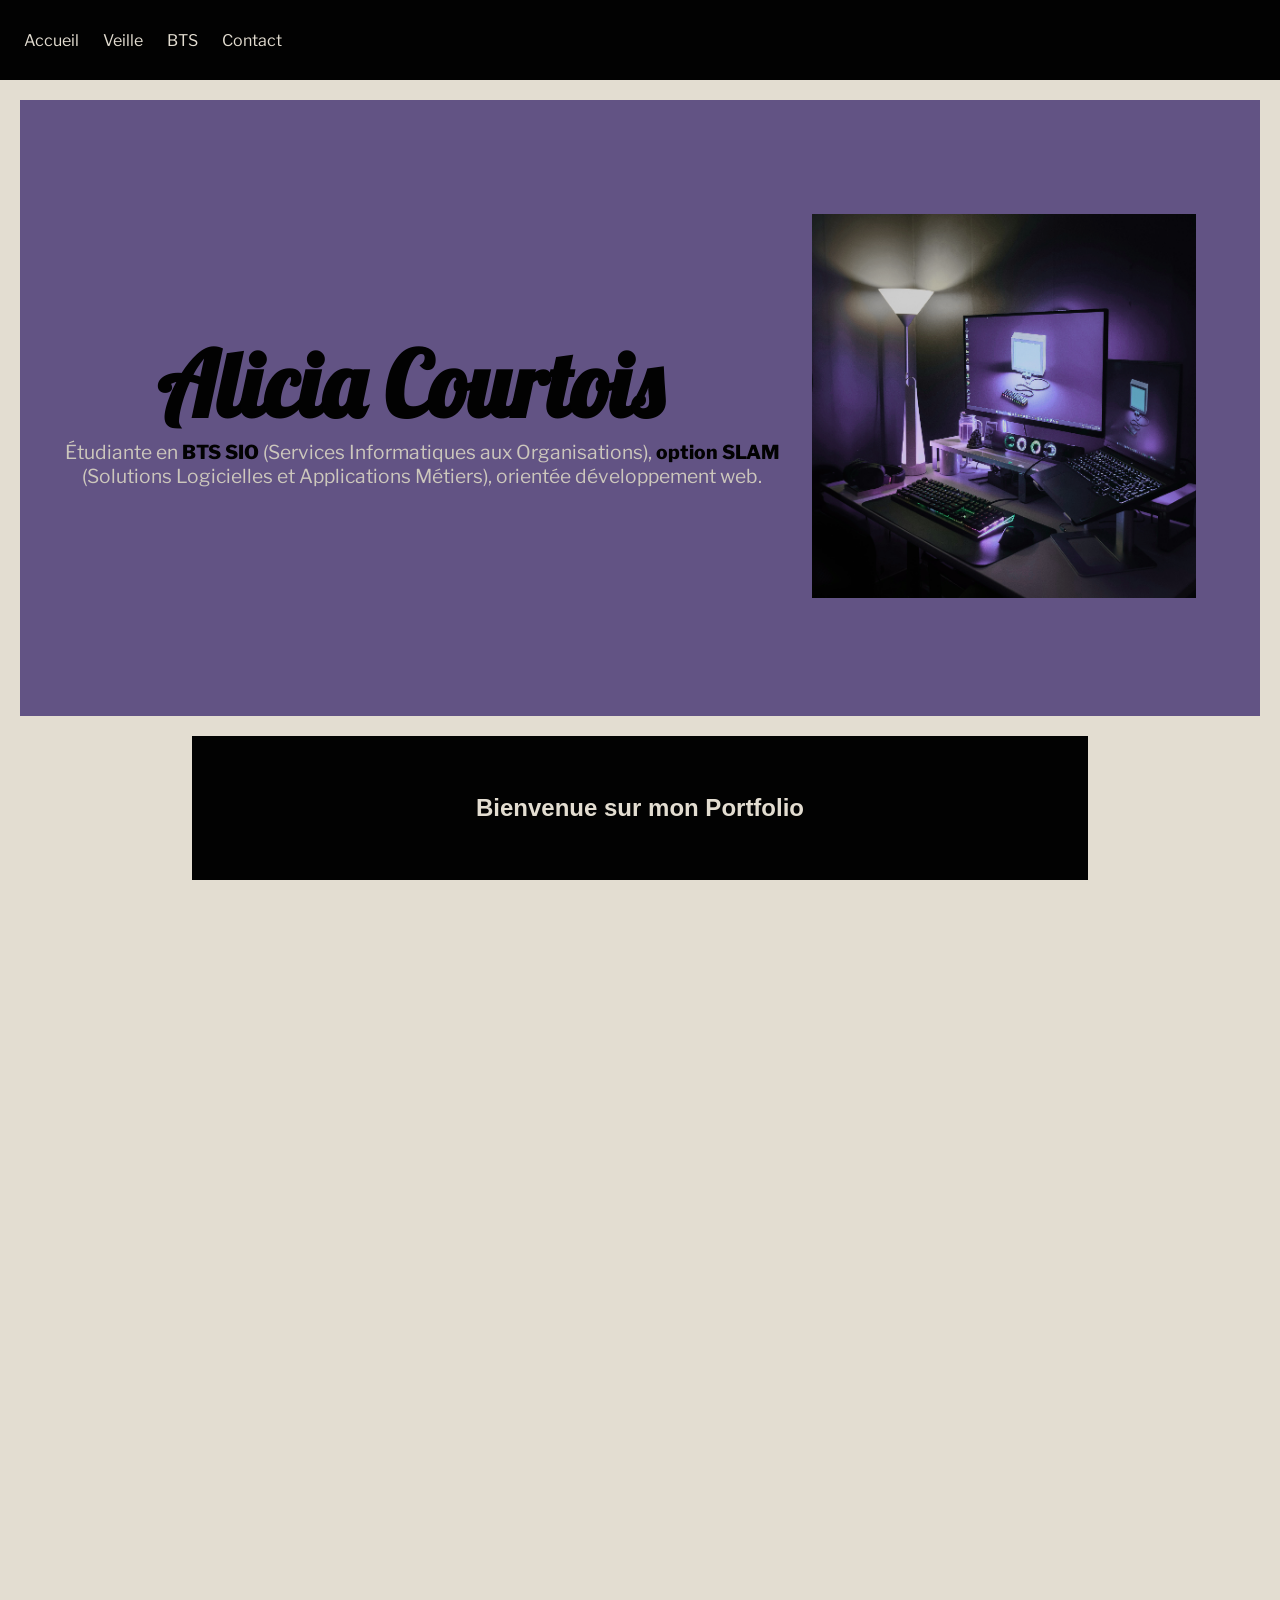
==== commit bf3671d3: "changement responsive du site" ====
--- a/index.html
+++ b/index.html
@@ -23,12 +23,12 @@
 <link href="https://fonts.googleapis.com/css2?family=Exo+2:ital,wght@0,100..900;1,100..900&family=Exo:ital,wght@0,100..900;1,100..900&family=Libre+Franklin:ital,wght@0,100..900;1,100..900&family=Manrope:wght@200..800&family=Roboto+Flex:opsz,wght,XOPQ,XTRA,YOPQ,YTDE,YTFI,YTLC,YTUC@8..144,100..1000,96,468,79,-203,738,514,712&family=Space+Grotesk:wght@300..700&display=swap" rel="stylesheet">
 
     
-    <link rel="stylesheet" href="css/style.css?v=<?= time(); ?>">
-    <link rel="stylesheet" href="css/apropos/accueil.css?v=<?= time(); ?>">
-    <link rel="stylesheet" href="css/apropos/parcours.css?v=<?= time(); ?>">
-    <link rel="stylesheet" href="css/apropos/projets.css?v=<?= time(); ?>">
-    <link rel="stylesheet" href="css/apropos/profil.css?v=<?= time(); ?>">
-    <link rel="stylesheet" href="css/apropos/competences.css?v=<?= time(); ?>">
+    <link rel="stylesheet" href="css/style.css?v=">
+    <link rel="stylesheet" href="css/apropos/accueil.css">
+    <link rel="stylesheet" href="css/apropos/parcours.css">
+    <link rel="stylesheet" href="css/apropos/projets.css">
+    <link rel="stylesheet" href="css/apropos/profil.css">
+    <link rel="stylesheet" href="css/apropos/competences.css">
 </head>
 
 <body>
@@ -41,9 +41,9 @@
       <div class="navbar" id="Navbar"> <!-- NAVBAR -->
               <ul>
                 <li><a href="index.html">Accueil</a></li>
-                <li><a href="veille.php">Veille</a></li>
-                <li><a href="bts.php">BTS</a></li>
-                <li><a href="contact.php">Contact</a></li>
+                <li><a href="veille.html">Veille</a></li>
+                <li><a href="bts.html">BTS</a></li>
+                <li><a href="contact.html">Contact</a></li>
               </ul>
       </div>
 
@@ -55,7 +55,7 @@
               <div class="intro">
                 <div><h1>Alicia Courtois</h1>
                 <p>Étudiante en <strong>BTS SIO</strong> (Services Informatiques aux Organisations), <strong>option SLAM</strong> (Solutions Logicielles et Applications Métiers), orientée développement web.</p></div>
-                <div id="imgAccueil"><img src="images/accueil.png"></div>
+                <div id="imgAccueil"><img src="images/imageaccueil.png"></div>
               </div>
             </div>
 
@@ -99,16 +99,6 @@
                   </span>
                 </a></div>
               </div>
-
-              <!-- Lettre -->
-              <div id="lettre">
-                <div><a href="files/lettre.pdf" target="_blank" class="bouton">Ouvrir Lettre</a></div>
-                <div style="display:flex;align-items:center;justify-content:center;height:100%;"><a href="files/lettre.pdf" download >
-                  <span style="display:flex;align-items:center;justify-content:center;width:40px;height:40px;">
-                    <img src="images/download.svg" alt="Télécharger Lettre" class="bouton-download" style="width:32px;height:32px;max-width:32px;max-height:32px;object-fit:contain;display:block;" />
-                  </span>
-                </a></div>
-              </div>
               </div>
             </div>            
 
@@ -199,6 +189,11 @@
             </div>
           </div>
 
+        </div>
+      </section>
+
+      <section id="block-infos-competences" class="screen">
+        <div class="inner-grid">
             <div id="Informations-Competences" class="box">
 
               <div class="Competence-transversale">
@@ -223,6 +218,14 @@
                   </ul>
             </div>
 
+              <div class="certifications">
+                <h3>CERTIFICATIONS</h3>
+                  <ul>
+                    <li>MOOC de l'ANSSI - SecNumacadémie</li>
+                    <li>PIX - Certification de compétences numériques</li>
+                  </ul>
+              </div>
+
         </div>
       </section>
 
@@ -238,7 +241,7 @@
                 <h3>BTS SIO</h3>
                 <p>Option SLAM - Solutions Logicielles et Applications Métiers</p>
                 <p>2023 - 2025 - Campus Saint-aspais, Melun</p>
-                <a href="bts.php">En savoir plus sur le BTS</a>
+                <a href="bts.html">En savoir plus sur le BTS</a>
               </div>
               <img src="images/saintaspais.jpg">
             </div>
@@ -258,10 +261,10 @@
             </div>
             <div id="Contenu4-block2" class="box">
               <h3>STAGE 1</h3>
-              <div class="stage-box"><div><p>Du 20/05/2025 au 04/07/2025</p></div>
+              <div class="stage-box"><div><p><span class="texte-style">Date : </span>du 20/05/2025 au 04/07/2025</p></div>
               <div><p><span class="texte-style">Entreprise :</span> Lïlo et Site</p></div></div>
               <p><span class="texte-style">Objectif :</span> crée un site de e-commerce pour une boutique de bijoux fait mains à partir d’une base d’un site</p>
-              <p><span class="texte-style">Technologies utilisées :</span> HTML/CSS, Java Script, ReactJS et NodeJS, AWS, PostreSQL, WSL</p>
+              <p><span class="texte-style">Technologies utilisées :</span> HTML/CSS, Java Script, ReactJS et NodeJS, AWS, PostreSQL, WSL, Github</p>
               <p><span class="texte-style">Mes Missions :</span></p>
               <ul>
                 <li>Modification des seeds (produit, matériaux, catégories)</li>
@@ -273,7 +276,7 @@
             </div>
             <div id="Contenu5-block2" class="box">
               <h3>STAGE 2</h3>
-              <div class="stage-box"><div><p>Du 05/01/2026 au 06/02/2026</p></div>
+              <div class="stage-box"><div><p><span class="texte-style">Date : </span>du 05/01/2026 au 06/02/2026</p></div>
               <div><p><span class="texte-style">Entreprise :</span> NIAK NIAK KADRIC</p></div></div>
               <p><span class="texte-style">Objectif :</span> crée un site de e-commerce pour la vente de plante carnivore avec un autre stagiaire en partant de rien</p>
               <p><span class="texte-style">Technologies utilisées :</span> HTML/CSS, PHP, phpMyAdmin, Github</p>
@@ -314,11 +317,12 @@
               <div id="Contenu2-block3" class="box">
                 <div id="projet2">
                 <h3>Projet Cafétéria</h3>
-                <p>Création d’un site de e-commerce pour la vente de plante carnivore avec un autre stagiaire en partant de rien</p>
-                <p><span class="texte-style">Technologies utilisées :</span> HTML/CSS, PHP,Boostrap, phpMyAdmin</p>
+                <p>Création d’un site permettant la reservation de repas pour les étudiants et gestion des commandes et du stock pour la gestionnaire de notre cafétéria.</p>
+                <p><span class="texte-style">Technologies utilisées :</span> HTML/CSS, PHP, Boostrap, phpMyAdmin</p>
                 <p><span class="texte-style">Missions :</span></p>
                 <ul>
-                  <li>Intégration de maquettes en HTML/CSS</li>
+                  <li>Création et intégration de maquettes en HTML/CSS</li>
+                  <li>Utilisation de la méthode MVC</li>
                   <li>Création d’un CRUD en PHP/MySQL</li>
                   <li>Gestion des utilisateurs et authentification</li>
                 </ul>
@@ -330,14 +334,12 @@
                 <h3>En cours</h3>
                 <div>
                   <h3>Projet Symfonie</h3>
-                  <p>Création d’un site de e-commerce pour une boutique de bijoux fait mains
-                  à partir d’une base d’un site</p>
-                  <p><span class="texte-style">Technologies utilisées :</span> HTML, CSS, PHP, MySQL</p>
+                  <p>Création d’un site de gestion d'un club de e-sport.</p>
+                  <p><span class="texte-style">Technologies utilisées :</span> HTML, CSS, symfony, debian sur virtualbox, easyadmin</p>
                   <p><span class="texte-style">Missions :</span></p>
                   <ul>
-                    <li>Intégration de maquettes en HTML/CSS</li>
-                    <li>Création d’un CRUD en PHP/MySQL</li>
-                    <li>Gestion des utilisateurs et authentification</li>
+                    <li>Installation du serveur sur debian avec easyadmin</li>
+                    <li>Création d’un CRUD en Symfony</li>
                   </ul>
                 </div>
                 <h3>A venir</h3>
@@ -369,9 +371,9 @@
               <div class="autres-footer">
               <ul>
                 <li><a href="#block3">Projets</a></li>
-                <li><a href="veille.php">Veille</a></li>
-                <li><a href="bts.php">BTS</a></li>
-                <li><a href="contact.php">Contact</a></li>
+                <li><a href="veille.html">Veille</a></li>
+                <li><a href="bts.html">BTS</a></li>
+                <li><a href="contact.html">Contact</a></li>
               </ul>
               </div>
               </div>
--- a/css/style.css
+++ b/css/style.css
@@ -6,12 +6,12 @@
 
 .texte-style {
   font-weight: 800;
-  color:#0f0e0e;
+  color:#020202;
 }
 
 strong {
   font-weight: 800;
-  color:#0f0e0e;  
+  color:#020202;  
 }
 
 p,li{
@@ -21,7 +21,7 @@
 h1 {
   font-family: "Lobster", static;
   font-weight: bold;
-  color:#0f0e0e;
+  color:#020202;
 }
 
 h2, h3 {
@@ -34,7 +34,7 @@
   padding: 0;
   border: 0;
   overflow-x: hidden;
-  background:/*#f2f0e6*/ /*#FFF9F2*/white;
+  background:/*#f2f0e6*/ /*#FFF9F2*/#e3ddd1;
   font-family: "Libre Franklin", sans-serif;
 }
 
@@ -49,11 +49,12 @@
 
 .screen {
   min-height: 100vh;
-  padding-top: var(--navbar-height); /* si navbar fixe */
+  width: 100%;
+  padding-top: var(--navbar-height);
 }
 
 .screen > .inner-grid {
-  height: calc(100vh - var(--navbar-height));
+  min-height: calc(100vh - var(--navbar-height));
   display: grid;
 }
 
@@ -61,27 +62,12 @@
 #bts-wrapper,
 #contact-wrapper,
 #veille-wrapper {
-  height: 100vh;
-  overflow-y: auto;
-  scroll-snap-type: y mandatory;
   scroll-behavior: smooth;
-}
-
-#apropos section,
-#bts section,
-#contact section,
-#veille section {
-  scroll-snap-align: start;
-  scroll-snap-stop: always;
-}  
-
-* {
-  box-sizing: border-box;
 }
 
 .box {
   /* background: #565656; */
-  color: white;
+  color: #e3ddd1;
   margin: 0;
   padding: 0;
 }
@@ -96,8 +82,8 @@
   display: flex;
   align-items: center;
   z-index: 1000;
-  background-color: #050505;
-  color: white;
+  background-color: #020202;
+  color: #e3ddd1;
    padding: 0 1.5rem;
 }
 
@@ -119,24 +105,20 @@
   height: auto;
 }
 
-/* FOOTER*/
+/* FOOTER */
 
 #footer {
-  min-height: 20vh;
-  max-height: 35vh;
-  scroll-snap-align: none;
-  display: grid;
-  background: /*#141414*/#050505;
+  background: #020202;
 }
 
 #footer .inner-grid {
   display: grid;
-  height: 100%;
   grid-template-columns: 1fr;
-  grid-template-rows: 2fr 0.5fr;
+  grid-template-rows: auto auto;
   grid-template-areas:
       "Contenu1-footer"
       "Contenu2-footer";
+  padding: 20px 0;
 }
 
 #Contenu1-footer { grid-area: Contenu1-footer; }
@@ -147,8 +129,8 @@
 }
 
 #Contenu1-footer {
-  background: /*#141414*/#050505;
-  color: white;
+  background: /*#141414*/#020202;
+  color: #e3ddd1;
   font-size: 1.2rem;
   display: flex;
   justify-content: space-evenly;
@@ -167,7 +149,7 @@
 }
 
 #Contenu1-footer #navbar-footer-row {
-  border: 2px solid #fff9fc;
+  border: 2px solid #e3ddd1;
   padding: 1rem;
   padding-right:2rem;
   border-radius: 5px;
@@ -184,20 +166,21 @@
 
 #Contenu1-footer ul li a {
   text-decoration: none;
-  color: white;
+  color: #e3ddd1;
 }
 
 #Contenu1-footer h2 {
   margin-top: 35px;
   margin-bottom: 10px;
-  color: #A2023F;
+  color: #6d5c93;
 }
 
 #Contenu2-footer {
-  background: /*#141414*/#0f0e0e;
-  color: white;
+  background: #020202;
+  color: #e3ddd1;
   font-size: 1.2rem;
   text-align: center;
+  padding: 10px 0;
 }
 
 .svg-footer img {
@@ -205,17 +188,6 @@
   height: 45px;
   filter: brightness(0) invert(1);
   margin-right: 1rem;
-}
-
-#veille.screen {
-  min-height: 100vh;
-  scroll-snap-align: start;
-}
-
-#footer.screen {
-  min-height: 20vh;
-  max-height: 35vh;
-  scroll-snap-align: end;
 }
 
 /* .modal-content iframe,
@@ -241,7 +213,7 @@
 }
 
 .modal-content {
-  background: white;
+  background: #e3ddd1;
   width: 90%;
   max-width: 1200px;
   height: 85vh;
@@ -263,3 +235,59 @@
   justify-content: center;
   margin-top: 0.5rem;
 }
+
+/* ===== RESPONSIVE ===== */
+
+@media (max-width: 768px) {
+  :root {
+    --navbar-height: 60px;
+  }
+
+  #Navbar {
+    justify-content: center;
+    padding: 0 1rem;
+  }
+
+  #Navbar ul {
+    gap: 1rem;
+    font-size: 0.9rem;
+  }
+
+  #Contenu1-footer {
+    flex-direction: column;
+    align-items: center;
+    gap: 1.5rem;
+    padding: 1rem;
+    font-size: 1rem;
+  }
+
+  #Contenu1-footer #navbar-footer-row {
+    flex-direction: column;
+    gap: 1rem;
+    padding: 1rem;
+  }
+
+  .svg-footer img {
+    width: 28px;
+    height: 36px;
+  }
+}
+
+@media (max-width: 480px) {
+  :root {
+    --navbar-height: 50px;
+  }
+
+  #Navbar ul {
+    gap: 0.6rem;
+    font-size: 0.8rem;
+  }
+
+  #Contenu1-footer {
+    font-size: 0.85rem;
+  }
+
+  #Contenu2-footer {
+    font-size: 0.9rem;
+  }
+}
--- a/css/apropos/accueil.css
+++ b/css/apropos/accueil.css
@@ -15,7 +15,7 @@
     justify-content: center;
     align-items: center;
     margin: 20px;
-    background-color: #A2023F;
+    background-color: #6d5c93;
     /* background-image: url(../../images/grain.svg) ; */
     /* box-shadow: 0 4px 12px rgba(5, 5, 5, 0.582); */
     filter: brightness(0.9);
@@ -25,35 +25,85 @@
   .intro {
     display: flex;
     align-items: center;
-    gap : 50px;
+    justify-content: center;
+    gap: clamp(10px, 2vw, 50px);
+    padding: clamp(5px, 1vw, 20px);
+    padding-right: clamp(20px, 5vw, 100px);
+  }
+
+  .intro > div:first-child {
+    flex: 1;
+    min-width: 0;
+    text-align: center;
   }
 
   .intro p {
     max-width: 1100px;
     white-space: normal;
-    font-size: 1.5rem;
-    padding-left: 80px;
+    font-size: clamp(1rem, 1.5vw, 1.5rem);
+    padding-left: clamp(0px, 2vw, 80px);
     margin:0;
-    margin-top:-20px;
+    margin-top: clamp(-20px, -1.5vw, 0px);
     text-align: center;
   }
 
   #imgAccueil img {
-    width: 500px;
-    height: 500px;
+    width: clamp(150px, 30vw, 500px);
+    height: clamp(150px, 30vw, 500px);
   }
 
   h1 {
-    margin:0px;
-    font-size: 11rem;
+    margin: 0px;
+    margin-bottom: clamp(10px, 1.5vw, 25px);
+    font-size: clamp(2.5rem, 7vw, 11rem);
+    white-space: nowrap;
   }
 
 #Contenu2-block0 {
-    background-color: #050505;
+    background-color: #020202;
     display: flex;
-    justify-content: center; /* horizontal */
+    justify-content: center;
     align-items: center; 
-    margin:0px 300px 20px 300px;
+    margin: 0px clamp(20px, 15vw, 300px) 20px clamp(20px, 15vw, 300px);
     flex-direction: column;
+  }
 
-  }+/* ===== RESPONSIVE ACCUEIL ===== */
+
+@media (max-width: 768px) {
+  #block0 .inner-grid {
+    grid-template-rows: 3fr 1fr;
+  }
+
+  .intro {
+    flex-direction: column;
+    padding: 20px;
+  }
+
+  .intro > div:first-child {
+    flex: initial;
+  }
+
+  h1 {
+    font-size: clamp(3.5rem, 10vw, 6rem);
+    margin-bottom: clamp(20px, 4vw, 50px);
+  }
+
+  #imgAccueil {
+    display: none;
+  }
+
+  #Contenu1-block0 {
+    margin: 10px;
+  }
+
+  #Contenu2-block0 {
+    margin: 0px 10px 10px 10px;
+  }
+}
+
+@media (max-width: 480px) {
+  .intro p {
+    margin-top: 0;
+  }
+}
--- a/css/apropos/parcours.css
+++ b/css/apropos/parcours.css
@@ -1,11 +1,12 @@
 #block2 .inner-grid {
     display: grid;
-    grid-template-columns: 4fr 0.5fr 0.5fr 4fr;
-    grid-template-rows: 4fr 1fr 5fr;
+    grid-template-columns: 1fr auto auto 1fr;
+    grid-template-rows: auto auto auto;
     grid-template-areas:
       "Contenu1-block2 Titre-block2 Titre-block2 Contenu2-block2"
       "Contenu3-block2 Contenu3-block2 Contenu3-block2 Contenu3-block2"
       "Contenu4-block2 Contenu4-block2 Contenu5-block2 Contenu5-block2";
+    gap: 0;
   }
 
 
@@ -21,16 +22,16 @@
     display: flex;
     align-items: center;
     font-weight: bold;
-    margin: 70px 0px 30px 0px;
-    border: 5px solid black;
+    margin: 10px 0px;
+    border: 5px solid #020202;
     border-radius: 50%;
     background: none;
-    color: black;
+    color: #020202;
     text-align: center;
   }
 
   #Titre-block2 h2 {
-    background: #A2023F;
+    background: #6d5c93;
     padding: 10px 10px 10px 10px;
     border-radius: 50%;
     height: 90%;
@@ -42,15 +43,16 @@
   }
 
   #Contenu1-block2 {
-    margin: 40px 70px 10px 70px;
+    margin: 10px 30px 10px 30px;
     background: #ffffff;
     border-radius: 20px;
-    color :rgb(0, 0, 0);
+    color: #020202;
     box-shadow: 0 4px 12px rgba(0, 0, 0, 0.15);
     display: flex;
     justify-content: center;
     align-items: center;
     flex-direction: row;
+    align-self: stretch;
   }
 
   #Contenu1-block2 .texte {
@@ -61,12 +63,12 @@
   }
 
   #Contenu1-block2 .texte p {
-    margin: 20px 0px 2px 0px;
+    margin: 5px 0px 2px 0px;
     text-align: center;
   }
 
   #Contenu1-block2 img {
-    width: 260px;
+    width: 200px;
     height: 100%;
     object-fit: cover;
     display: block;
@@ -78,16 +80,16 @@
 
     #Contenu1-block2 h3 {
     margin-top:0px;
-    margin-bottom: 10px;
+    margin-bottom: 5px;
     justify-content: center;
     align-items: center;
     text-align: center;
-    font-size: 20px;
+    font-size: 18px;
 
  }
 
     #Contenu2-block2 img {
-    width: 260px;
+    width: 200px;
     height: 100%;
     object-fit: cover;
     display: block;
@@ -99,14 +101,15 @@
 
   #Contenu2-block2 {
     padding: 0px;
-    margin: 40px 70px 10px 70px;
+    margin: 10px 30px 10px 30px;
     background: #ffffff;
     border-radius: 20px;
-    color :rgb(0, 0, 0);
+    color: #020202;
     box-shadow: 0 4px 12px rgba(0, 0, 0, 0.15);
     display: flex;
     justify-content: flex-start;
     align-items: center;
+    align-self: stretch;
   }
 
   #Contenu2-block2 .texte {
@@ -117,9 +120,9 @@
 
   #Contenu2-block2 h3 {
     margin-top:0px;
-    margin-bottom: 10px;
-    text-align: center;
-    font-size: 20px;
+    margin-bottom: 5px;
+    text-align: center;
+    font-size: 18px;
  }
 
  #Contenu1-block2 .texte a{
@@ -135,78 +138,348 @@
   }
 
   #Contenu3-block2 {
-    border-radius:20px 20px 0px 0px;
-    padding: 10px 50px;
-    margin: 25px 70px 5px 70px;    
-    background: #f0eded;/*linear-gradient(#A2023F, #8a0136)*/;
-    color:rgb(255, 255, 255);
+    border-radius: 20px 20px 0px 0px;
+    padding: 10px 40px;
+    margin: 30px 30px 0px 30px;
+    background: #6d5c93;
+    color: #e3ddd1;
   }
 
   #Contenu4-block2 h3, #Contenu5-block2 h3 {
     margin-top: 0;
-    margin-bottom: 0px;
+    margin-bottom: 10px;
     display: flex;
     justify-content: center;
     align-items: center;
+    font-size: 1.2rem;
+    color: #6d5c93;
+    border-bottom: 2px solid #6d5c93;
+    padding-bottom: 8px;
+  }
+
+  #Contenu4-block2 a, #Contenu5-block2 a {
+    display: inline-block;
+    margin-top: 10px;
+    padding: 8px 16px;
+    background: #6d5c93;
+    color: #e3ddd1 !important;
+    text-decoration: none;
+    border-radius: 8px;
+    font-weight: bold;
+    font-size: 0.85rem;
+    transition: background 0.3s;
+  }
+
+  #Contenu4-block2 a:hover, #Contenu5-block2 a:hover {
+    background: #5a4a7d;
+  }
+
+  #Contenu4-block2 {
+    padding: 15px 20px;
+    margin: 0px 0px 30px 30px;
+    background: #ffffff;
+    color: #020202;
+    border-left: 5px solid #6d5c93;
+    border-right: 2.5px solid #6d5c93;
+    border-radius: 0 0 0 20px;
+    box-shadow: 0 4px 12px rgba(0, 0, 0, 0.1);
+    font-size: 0.9rem;
+  }
+
+  #Contenu5-block2 {
+    padding: 15px 20px;
+    margin: 0px 30px 30px 0px;
+    background: #ffffff;
+    color: #020202;
+    border-left: 2.5px solid #6d5c93;
+    border-right: 5px solid #6d5c93;
+    border-radius: 0 0 20px 0;
+    box-shadow: 0 4px 12px rgba(0, 0, 0, 0.1);
+    font-size: 0.9rem;
+  }
+
+  #Contenu4-block2 .texte-style,
+  #Contenu5-block2 .texte-style {
+    color: #6d5c93;
+    font-weight: bold;
+  }
+
+  #Contenu4-block2 p, #Contenu5-block2 p {
+    margin: 4px 0;
+  }
+
+  #Contenu4-block2 ul, #Contenu5-block2 ul {
+    padding-left: 20px;
+    margin: 5px 0;
+  }
+
+  #Contenu4-block2 ul li, #Contenu5-block2 ul li {
+    padding: 2px 0;
+  }
+
+  #Contenu3-block2 .texte2 {
+    justify-content: center;
+    align-items: center; 
+    display: flex;
+    flex-direction: column;
+    text-align: center;
+  }
+
+  #Contenu3-block2 .texte2 h2{
+    margin-bottom: 5px;
+    color: #e3ddd1;
     font-size: 1.5rem;
   }
 
-  #Contenu4-block2 a, #Contenu5-block2 a {
-    color: #A2023F !important;
-  text-decoration: underline;
-  background: none;
-  font-weight: inherit;
-  box-shadow: none;
-  border: none;
+  #Contenu3-block2 .texte2 p{
+    margin-top: 0;
+    color: #e3ddd1;
+    font-size: 0.9rem;
+    max-width: 700px;
+    line-height: 1.4;
+  }
+
+  #Contenu3-block1 .img-competence{
+    display: flex;
+    justify-content: center;
+    align-items: center;
+    height: 100%;
+  }
+
+/* ===== RESPONSIVE PARCOURS ===== */
+
+@media (max-width: 1100px) {
+  #block2 .inner-grid {
+    grid-template-columns: 1fr;
+    grid-template-rows: auto;
+    grid-template-areas:
+      "Titre-block2"
+      "Contenu1-block2"
+      "Contenu2-block2"
+      "Contenu3-block2"
+      "Contenu4-block2"
+      "Contenu5-block2";
+  }
+
+  #Titre-block2 {
+    margin: 15px 30px;
+    border-radius: 15px;
+    border: none;
+  }
+
+  #Titre-block2 h2 {
+    border-radius: 15px;
+    padding: 15px 30px;
+    width: auto;
+    height: auto;
+    margin-left: 0;
+  }
+
+  #Contenu1-block2 {
+    flex-direction: row;
+    margin: 10px 30px;
+    min-height: 180px;
+  }
+
+  #Contenu1-block2 img {
+    width: clamp(120px, 20vw, 200px);
+    height: 100%;
+    object-fit: cover;
+    border-radius: 20px 0 0 20px;
+    margin-left: 0;
+    align-self: stretch;
+  }
+
+  #Contenu2-block2 {
+    flex-direction: row;
+    margin: 10px 30px;
+    min-height: 180px;
+  }
+
+  #Contenu2-block2 img {
+    width: clamp(120px, 20vw, 200px);
+    height: 100%;
+    object-fit: cover;
+    border-radius: 20px 0 0 20px;
+    margin-right: 0;
+    order: -1;
+    align-self: stretch;
+  }
+
+  #Contenu2-block2 .texte {
+    order: 2;
+    padding-left: 15px;
+    padding-right: 0;
+  }
+
+  #Contenu3-block2 {
+    margin: 20px 30px 0 30px;
+    padding: 10px 30px;
   }
 
   #Contenu4-block2 {
-    border-radius:0px 0px 0px 0px;
-    padding: 25px;
-    margin: 0px 2.5px 0px 70px;
-    background: #f0eded/*linear-gradient(#8a0136, #75012e, #660128)*/;
-    color:black;
-  }
-
-    #Contenu5-block2 {
-    padding: 25px;
-    margin: 0px 70px 0px 2.5px;
-    background:#f0eded/*linear-gradient(#8a0136, #75012e, #660128)*/;
-    color:black;
-  }
-
-  #Contenu3-block2 .texte2 {
-    color:black;
-    justify-content: center; /* horizontal */
-    align-items: center; 
-    display: flex;
+    margin: 0 30px 10px 30px;
+    border: none;
+    border-top: 4px solid #6d5c93;
+    border-radius: 0 0 15px 15px;
+  }
+
+  #Contenu5-block2 {
+    margin: 0 30px 30px 30px;
+    border: none;
+    border-top: 4px solid #6d5c93;
+    border-radius: 0 0 15px 15px;
+  }
+
+  #Contenu1-block2 h3,
+  #Contenu2-block2 h3 {
+    font-size: 18px;
+  }
+
+  #Contenu1-block2 .texte p,
+  #Contenu2-block2 .texte p {
+    font-size: 14px;
+  }
+}
+
+@media (max-width: 768px) {
+  #block2 .inner-grid {
+    grid-template-columns: 1fr;
+    grid-template-rows: auto;
+    grid-template-areas:
+      "Titre-block2"
+      "Contenu1-block2"
+      "Contenu2-block2"
+      "Contenu3-block2"
+      "Contenu4-block2"
+      "Contenu5-block2";
+  }
+
+  #Titre-block2 {
+    border-radius: 10px;
+    margin: 10px 20px;
+    border: none;
+  }
+
+  #Titre-block2 h2 {
+    border-radius: 10px;
+    padding: 12px 20px;
+    width: auto;
+    height: auto;
+    margin-left: 0;
+    font-size: 1.2rem;
+  }
+
+  #Contenu1-block2 {
+    flex-direction: row;
+    margin: 10px 20px;
+  }
+
+  #Contenu1-block2 img {
+    width: clamp(80px, 15vw, 150px);
+    height: auto;
+    border-radius: 20px 0 0 20px;
+    margin-left: 0;
+  }
+
+  #Contenu2-block2 {
+    flex-direction: row;
+    margin: 10px 20px;
+  }
+
+  #Contenu2-block2 img {
+    width: clamp(80px, 15vw, 150px);
+    height: auto;
+    border-radius: 20px 0 0 20px;
+    margin-right: 0;
+  }
+
+  #Contenu3-block2 {
+    margin: 15px 20px 0 20px;
+    padding: 8px 20px;
+  }
+
+  #Contenu4-block2 {
+    margin: 0 20px 10px 20px;
+    padding: 15px 20px;
+    border: none;
+    border-top: 4px solid #6d5c93;
+    border-radius: 0 0 12px 12px;
+  }
+
+  #Contenu5-block2 {
+    margin: 0 20px 20px 20px;
+    padding: 15px 20px;
+    border: none;
+    border-top: 4px solid #6d5c93;
+    border-radius: 0 0 12px 12px;
+  }
+
+  .stage-box {
     flex-direction: column;
   }
 
-  #Contenu3-block2 .texte2 h2{
-    margin-bottom:5px;
-    color:#A2023F;
-  }
-
-  #Contenu3-block2 .texte2 p{
-    margin-top:0;
-  }
-
-  #Contenu3-block1 .img-competence{
-    display: flex;
-    justify-content: center;
-    align-items: center;
-    height: 100%;
-  }
-
-    .stage-box {
-    display: flex;
-    flex-direction: row;
-    justify-content: space-between;
-  }
-
-  .stage-box p {
-    margin-bottom: 0;
-  }
-
-
+  #Contenu4-block2,
+  #Contenu5-block2 {
+    font-size: 14px;
+  }
+
+  #Contenu4-block2 h3,
+  #Contenu5-block2 h3 {
+    font-size: 1.1rem;
+  }
+}
+
+@media (max-width: 480px) {
+  #Contenu1-block2,
+  #Contenu2-block2 {
+    margin: 5px 10px;
+  }
+
+  #Contenu3-block2 {
+    margin: 5px 10px 0 10px;
+  }
+
+  #Contenu4-block2 {
+    margin: 0 10px;
+  }
+
+  #Contenu5-block2 {
+    margin: 5px 10px;
+  }
+
+  #Titre-block2 {
+    margin: 10px;
+  }
+
+  #Contenu1-block2 img,
+  #Contenu2-block2 img {
+    display: none !important;
+  }
+
+  .stage-box {
+    flex-direction: column;
+  }
+
+  #Contenu4-block2,
+  #Contenu5-block2 {
+    font-size: 14px;
+  }
+
+  #Contenu4-block2 h3,
+  #Contenu5-block2 h3 {
+    font-size: 1.1rem;
+  }
+}
+
+.stage-box {
+  display: flex;
+  flex-direction: row;
+  justify-content: space-between;
+}
+
+.stage-box p {
+  margin-bottom: 0;
+}
+
+
--- a/css/apropos/projets.css
+++ b/css/apropos/projets.css
@@ -1,22 +1,25 @@
-  #block3 > .inner-grid {
-    display: grid;
-    grid-template-columns: 1fr;
-    grid-template-rows: 1fr;
-    grid-template-areas:
-      "block3-sub-grid";
-    gap: 0.5rem;
+#block3 > .inner-grid {
+    display: flex;
+    align-items: center;
+    justify-content: center;
+    padding: 0 30px;
   }
   
   #block3 .sub-grid {
     display: grid;
-    grid-template-columns: 1fr 1fr 0.7fr;
-    grid-template-rows: 0.1fr 1fr;
+    grid-template-columns: repeat(3, 1fr);
+    grid-template-rows: auto 1fr;
     grid-template-areas:
       "Titre-block3 Titre-block3 Titre-block3"
       "Contenu1-block3 Contenu2-block3 Contenu3-block3";
-    gap: 0rem;
-    margin:30px;
-    border: 10px solid #920239;
+    gap: 30px;
+    background: none;
+    padding: 0;
+    border: none;
+    width: 100%;
+    max-width: 1600px;
+    margin: 0 auto;
+    align-items: stretch;
   }
 
   #block3-sub-grid { grid-area: block3-sub-grid; }
@@ -25,38 +28,125 @@
   #Contenu2-block3 { grid-area: Contenu2-block3; }
   #Contenu3-block3 { grid-area: Contenu3-block3; }
 
+  #Contenu1-block3, #Contenu1-block3 * {
+    color: #020202 !important;
+  }
+
   #Titre-block3 {
     display: flex;
-    justify-content: center; /* horizontal */
-    align-items: center; /* vertical */
+    justify-content: center;
+    align-items: center;
     font-weight: bold;
-    color:#920239;
-    border: 10px solid #920239;
-    border-bottom: 0px;
-    margin : 5px 5px 0px 5px;
-
-  }
-
-  #Contenu1-block3{
-    color :rgb(0, 0, 0);
-    border: 10px solid #920239;
-    border-top: 0px;
-    border-right: 0px;
-    margin : 0px 0px 5px 5px;
-    padding: 0px 10px 20px 20px;
-  }
-
-  #projet1 {
-    background: #f0eded;
-    height: 100%;
-    width: 100%;
-    border-radius: 1%;
-    padding: 4%;
+    color: #6d5c93;
+    background: #fff !important;
+    padding: 18px 0 18px 0;
+    border-radius: 18px;
+    margin-bottom: 10px;
+    box-shadow: 0 4px 12px rgba(0,0,0,0.07);
+  }
+  #Titre-block3 h2 {
+    font-size: clamp(1.3rem, 3vw, 2.2rem);
+    margin: 0;
+    letter-spacing: 1px;
+    color: #6d5c93 !important;
+  }
+
+  #Contenu1-block3, #Contenu2-block3, #Contenu3-block3 {
+    min-height: 520px;
+    height: auto;
+    padding: 0 !important;
+    display: flex;
+    flex-direction: column;
+    justify-content: center;
+    align-items: center;
+    gap: 30px;
+    background: #fff !important;
+    border-radius: 18px;
+    box-shadow: 0 4px 16px rgba(0,0,0,0.10);
+    padding: 24px 18px 18px 18px;
+    transition: box-shadow 0.2s;
+  }
+  #Contenu1-block3:hover, #Contenu2-block3:hover, #Contenu3-block3:hover {
+    box-shadow: 0 8px 24px rgba(109,92,147,0.18);
+  }
+
+  #Contenu1-block3 h3, #Contenu2-block3 h3, #Contenu3-block3 h3 {
+    color: #6d5c93 !important;
+    font-size: 1.25rem;
+    margin-top: 0;
+    margin-bottom: 10px;
+    text-align: center;
+  }
+
+  #Contenu1-block3 img, #Contenu2-block3 img {
+    display: block;
+    margin: 0 auto 14px auto;
+    max-width: 90%;
+    max-height: 180px;
+    border-radius: 12px;
+    box-shadow: 0 2px 8px rgba(109,92,147,0.10);
+    align-self: center;
+    margin-top: auto;
+    margin-bottom: 0;
+    height: 340px;
+    width: auto;
+    max-width: 100%;
+    object-fit: cover;
+    border-radius: 12px;
+    box-shadow: 0 2px 8px rgba(109,92,147,0.10);
+  }
+  @media (max-width: 1100px) {
+    #Contenu1-block3 img, #Contenu2-block3 img {
+      height: 220px;
+      max-width: 100%;
+    }
+  }
+  @media (max-width: 600px) {
+    #Contenu1-block3 img, #Contenu2-block3 img {
+      height: 120px;
+      max-width: 100%;
+    }
+  }
+
+  #Contenu1-block3 ul, #Contenu2-block3 ul, #Contenu3-block3 ul {
+    margin: 8px 0 0 0;
+    padding-left: 0;
+    text-align: left;
+  }
+  #Contenu1-block3 li, #Contenu2-block3 li, #Contenu3-block3 li {
+    margin-bottom: 3px;
+    font-size: 1rem;
+    text-align: left;
+    list-style-position: inside;
+  }
+
+  #Contenu1-block3 p, #Contenu2-block3 p, #Contenu3-block3 p {
+    margin: 6px 0;
+    font-size: 1rem;
+    text-align: center;
+  }
+
+  #Contenu1-block3 .texte-style, #Contenu2-block3 .texte-style, #Contenu3-block3 .texte-style {
+    display: block;
+    text-align: left;
+    margin-left: 0;
+    color: #6d5c93 !important;
+    font-weight: bold;
+  }
+
+  #Contenu3-block3 h3 {
+    margin-top: 18px;
+    margin-bottom: 8px;
+  }
+
+  #projet1, #projet2, #projet3 {
+    background: transparent !important;
   }
 
   #projet1 h3{
     margin: 0px;
     margin-bottom: 10px;
+    color: #020202 !important;
   }
 
   #projet1 img {
@@ -66,13 +156,10 @@
   }
 
   #Contenu2-block3{
-    color :rgb(0, 0, 0);
-    border: 10px solid #920239;
-    border-top: 0px;
-    border-right: 0px;
-    border-left: 0px;
-    margin : 0px 0px 5px 0px;
-    padding: 0px 10px 20px 10px;
+    color: #020202;
+    padding: 10px;
+    background: #e3ddd1;
+    overflow-y: auto;
   }
 
   #projet2 {
@@ -95,12 +182,10 @@
   }
 
   #Contenu3-block3{
-    color :rgb(0, 0, 0);
-    border: 10px solid #920239;
-    border-top: 0px;
-    border-left: 0px;
-    margin : 0px 5px 5px 0px;
-    padding: 0px 20px 20px 10px;
+    color: #020202;
+    padding: 10px 15px 10px 10px;
+    background: #e3ddd1;
+    overflow-y: auto;
   }
 
   #projet3 {
@@ -114,4 +199,238 @@
   #projet3 h3{
     margin: 0px;
     margin-bottom: 10px;
-  }+  }
+
+  #Contenu1-block3, #Contenu2-block3 {
+    display: flex;
+    flex-direction: column;
+    justify-content: space-between;
+  }
+
+  #Contenu1-block3 img, #Contenu2-block3 img {
+    align-self: center;
+    margin-top: auto;
+    margin-bottom: 0;
+    height: 120px;
+    width: auto;
+    max-width: 90%;
+    object-fit: cover;
+    border-radius: 12px;
+    box-shadow: 0 2px 8px rgba(109,92,147,0.10);
+  }
+  @media (max-width: 1100px) {
+    #Contenu1-block3 img, #Contenu2-block3 img {
+      height: 90px;
+      max-width: 100%;
+    }
+  }
+  @media (max-width: 600px) {
+    #Contenu1-block3 img, #Contenu2-block3 img {
+      height: 60px;
+      max-width: 100%;
+    }
+  }
+
+/* ===== RESPONSIVE PROJETS ===== */
+
+@media (max-width: 768px) {
+  #block3 > .inner-grid {
+    padding: 0 15px;
+  }
+
+  #block3 .sub-grid {
+    grid-template-columns: 1fr;
+    grid-template-rows: auto auto auto auto;
+    grid-template-areas:
+      "Titre-block3"
+      "Contenu1-block3"
+      "Contenu2-block3"
+      "Contenu3-block3";
+    max-height: none;
+    gap: 10px;
+  }
+
+  #projet1 img,
+  #projet2 img {
+    max-width: 100%;
+    height: auto;
+  }
+}
+
+@media (max-width: 480px) {
+  #block3 > .inner-grid {
+    padding: 0 10px;
+  }
+
+  #block3 .sub-grid {
+    gap: 8px;
+  }
+}
+
+/* === MODERNISATION PROJETS === */
+#block3 .sub-grid {
+  display: grid;
+  grid-template-columns: repeat(3, 1fr);
+  grid-template-rows: auto 1fr;
+  grid-template-areas:
+    "Titre-block3 Titre-block3 Titre-block3"
+    "Contenu1-block3 Contenu2-block3 Contenu3-block3";
+  gap: 30px;
+  background: none;
+  padding: 0;
+  border: none;
+  width: 100%;
+  max-width: 1600px;
+  margin: 0 auto;
+}
+
+#Titre-block3 {
+  display: flex;
+  justify-content: center;
+  align-items: center;
+  font-weight: bold;
+  color: #6d5c93;
+  background: #fff !important;
+  padding: 18px 0 18px 0;
+  border-radius: 18px;
+  margin-bottom: 10px;
+  box-shadow: 0 4px 12px rgba(0,0,0,0.07);
+}
+#Titre-block3 h2 {
+  font-size: clamp(1.3rem, 3vw, 2.2rem);
+  margin: 0;
+  letter-spacing: 1px;
+}
+
+#Contenu1-block3, #Contenu2-block3, #Contenu3-block3 {
+  min-height: 520px;
+  height: auto;
+  padding: 0 !important;
+  display: flex;
+  flex-direction: column;
+  justify-content: center;
+  align-items: center;
+  gap: 30px;
+  background: #fff !important;
+  border-radius: 18px;
+  box-shadow: 0 4px 16px rgba(0,0,0,0.10);
+  padding: 24px 18px 18px 18px;
+  transition: box-shadow 0.2s;
+}
+#Contenu1-block3:hover, #Contenu2-block3:hover, #Contenu3-block3:hover {
+  box-shadow: 0 8px 24px rgba(109,92,147,0.18);
+}
+
+#Contenu1-block3 h3, #Contenu2-block3 h3, #Contenu3-block3 h3 {
+  color: #6d5c93 !important;
+  font-size: 1.25rem;
+  margin-top: 0;
+  margin-bottom: 10px;
+  text-align: center;
+}
+
+#Contenu1-block3 img, #Contenu2-block3 img {
+  display: block;
+  margin: 0 auto 14px auto;
+  max-width: 90%;
+  max-height: 180px;
+  border-radius: 12px;
+  box-shadow: 0 2px 8px rgba(109,92,147,0.10);
+  align-self: center;
+  margin-top: auto;
+  margin-bottom: 0;
+  height: 340px;
+  width: auto;
+  max-width: 100%;
+  object-fit: cover;
+  border-radius: 12px;
+  box-shadow: 0 2px 8px rgba(109,92,147,0.10);
+}
+
+#Contenu1-block3 ul, #Contenu2-block3 ul, #Contenu3-block3 ul {
+  margin: 8px 0 0 0;
+  padding-left: 0;
+  text-align: left;
+}
+#Contenu1-block3 li, #Contenu2-block3 li, #Contenu3-block3 li {
+  margin-bottom: 3px;
+  font-size: 1rem;
+  text-align: left;
+  list-style-position: inside;
+}
+
+#Contenu1-block3 p, #Contenu2-block3 p, #Contenu3-block3 p {
+  margin: 6px 0;
+  font-size: 1rem;
+  text-align: center;
+}
+
+#Contenu1-block3 .texte-style, #Contenu2-block3 .texte-style, #Contenu3-block3 .texte-style {
+  display: block;
+  text-align: left;
+  margin-left: 0;
+  color: #6d5c93 !important;
+  font-weight: bold;
+}
+
+#Contenu3-block3 h3 {
+  margin-top: 18px;
+  margin-bottom: 8px;
+}
+
+#Contenu1-block3, #Contenu2-block3 {
+  padding-bottom: 0 !important;
+}
+
+#Contenu1-block3 {
+  padding-left: 40px !important;
+  padding-right: 40px !important;
+}
+
+@media (max-width: 1100px) {
+  #block3 .sub-grid {
+    grid-template-columns: 1fr;
+    grid-template-rows: auto auto auto auto;
+    grid-template-areas:
+      "Titre-block3"
+      "Contenu1-block3"
+      "Contenu2-block3"
+      "Contenu3-block3";
+    gap: 18px;
+    max-width: 700px;
+  }
+  #Contenu1-block3, #Contenu2-block3, #Contenu3-block3 {
+    min-height: 350px;
+    padding: 18px 10px 14px 10px;
+  }
+  #Contenu1-block3 img, #Contenu2-block3 img {
+    max-width: 100%;
+    max-height: 120px;
+  }
+}
+
+@media (max-width: 600px) {
+  #block3 .sub-grid {
+    gap: 10px;
+    padding: 0;
+  }
+  #Titre-block3 {
+    padding: 10px 0;
+    font-size: 1.1rem;
+    border-radius: 10px;
+  }
+  #Contenu1-block3, #Contenu2-block3, #Contenu3-block3 {
+    min-height: 180px;
+    padding: 10px 4px 10px 4px;
+    border-radius: 10px;
+  }
+  #Contenu1-block3 img, #Contenu2-block3 img {
+    max-width: 100%;
+    max-height: 80px;
+    border-radius: 7px;
+  }
+  #Contenu1-block3 h3, #Contenu2-block3 h3, #Contenu3-block3 h3 {
+    font-size: 1.05rem;
+  }
+}
+/* === FIN MODERNISATION PROJETS === */
--- a/css/apropos/profil.css
+++ b/css/apropos/profil.css
@@ -1,9 +1,8 @@
 #block-profil .inner-grid {
     display: grid;
     grid-template-columns: 4fr 6fr;
-    grid-template-rows:   1fr 4fr 3fr;
+    grid-template-rows:   1fr auto;
     grid-template-areas:
-      "Titre-profil Titre-profil"
       "image-profil Contenu1-profil"
       "image-profil Contenu2-profil";
     gap: 0.5rem;
@@ -16,58 +15,55 @@
   #Contenu2-profil { grid-area: Contenu2-profil; }
 
   #Titre-profil {
-    display: flex;
-    justify-content: center; /* horizontal */
-    align-items: center; /* vertical */
-    font-weight: bold;
-    margin: 15px 20px 10px 20px;
-    background: none;
-  }
-
-  #Titre-profil h2 {
-    background: #A2023F;
-    padding: 20px 20px;
-    width: 100%;
-    margin:0;
+    display: none;
   }
 
   #image-profil {
     background-image: url("../../images/profil3.png");
-    margin: 0px 0px 20px 20px;
+    margin: 40px 10px 20px 20px;
     background-size: cover;
     background-position: center;
     background-repeat: no-repeat;
   }
 
   #Contenu1-profil {
-    padding: 10px;
-    margin: 0px 90px 0px 50px;
-    background: none;
+    padding: 20px 30px;
+    margin: 40px 20px 0px 0px;
+    background: #6d5c93;
     border-radius: 5px;
-    color :#0f0e0e;
+    color: #e3ddd1;
     font-size: 1.3rem;
+    display: flex;
+    flex-direction: column;
+    justify-content: center;
+    align-items: center;
+    text-align: center;
   }
 
   #Contenu1-profil p {
-    color:#4b4747;
+    color: #d4cfc7;
   }
 
   #Contenu1-profil h3 {
     font-size: 2.5rem;
     margin: 0px;
+    color: #e3ddd1;
+    text-align: center;
   }
 
 
   #Contenu2-profil {
     background: none;
-    padding: 10px;
-    margin: 0px 90px 20px 50px;
-    color: #0f0e0e;
+    padding: 20px 30px;
+    margin: 0px 20px 20px 20px;
+    color: #020202;
+    border-radius: 5px;
   }
 
   #Contenu2-profil h3 {
     font-size: 2.5rem;
     margin: 0px;
+    margin-bottom: 2rem;
   } 
 
   #cv, #lettre{
@@ -93,7 +89,7 @@
   }
 
   #Contenu2-profil .bouton {
-    background: #A2023F;
+    background: #6d5c93;
     width: 100%;
     height: 100%;
     min-width: unset;
@@ -103,7 +99,7 @@
     justify-content: center;
     font-size: 1.1em;
     padding: 1rem 0.5rem;
-    color: white;
+    color: #e3ddd1;
     border: none;
     border-radius: 4px;
     cursor: pointer;
@@ -112,7 +108,7 @@
   }
 
   #Contenu2-profil .bouton-download {
-    background: #A2023F;
+    background: #6d5c93;
     aspect-ratio: 1/1;
     width: 100%;
     height: 100%;
@@ -122,9 +118,9 @@
     align-items: center;
     justify-content: center;
     font-size: 1.1em;
-    color: white;
+    color: #e3ddd1;
     border: none;
-    border-radius: 8px;
+    border-radius: 4px;
     cursor: pointer;
     transition: background 0.2s;
     box-sizing: border-box;
@@ -148,14 +144,14 @@
 
   #Contenu2-profil .bouton:hover,
   #Contenu2-profil .bouton-download:hover {
-    background: #7a0130;
+    background: #5a4a7d;
   }
 
   #cv a, #lettre a{
     text-decoration: none; 
-    color: white;
-    width: 100%;
-    background: #A2023F;
+    color: #e3ddd1;
+    width: 100%;
+    background: #6d5c93;
   }
 
   #Contenu2-profil a img,
@@ -180,8 +176,8 @@
   #cv > div:first-child a.bouton:hover,
   #lettre > div:first-child a.bouton:hover,
   #Contenu2-profil .bouton-download:hover {
-    background: #7a0130 !important;
-    color: white;
+    background: #5a4a7d !important;
+    color: #e3ddd1;
     transition: background 0.2s;
   }
 
@@ -193,14 +189,14 @@
     height: 100%;
     width: 100%;
     box-sizing: border-box;
-    background: #A2023F;
-    border-radius: 8px;
+    background: #6d5c93;
+    border-radius: 4px;
     transition: background 0.2s;
   }
 
   #cv > div:last-child a:hover,
   #lettre > div:last-child a:hover {
-    background: #7a0130 !important;
+    background: #5a4a7d !important;
   }
 
   img.bouton-download {
@@ -227,4 +223,89 @@
     width: 100%;
   }
 
-
+/* ===== RESPONSIVE PROFIL ===== */
+
+@media (max-width: 1100px) {
+  #image-profil {
+    display: none;
+  }
+
+  #block-profil .inner-grid {
+    grid-template-columns: 1fr;
+    grid-template-areas:
+      "Contenu1-profil"
+      "Contenu2-profil";
+  }
+
+  #Contenu1-profil {
+    margin: 40px 20px 0px 20px;
+  }
+}
+
+@media (max-width: 768px) {
+  #block-profil .inner-grid {
+    grid-template-columns: 1fr;
+    grid-template-rows: auto auto auto auto;
+    grid-template-areas:
+      "Titre-profil"
+      "image-profil"
+      "Contenu1-profil"
+      "Contenu2-profil";
+  }
+
+  #image-profil {
+    min-height: 300px;
+    margin: 0 20px;
+  }
+
+  #Contenu1-profil {
+    margin: 0px 20px;
+    font-size: 1.1rem;
+  }
+
+  #Contenu1-profil h3 {
+    font-size: 2rem;
+  }
+
+  #Contenu2-profil {
+    margin: 0px 20px 20px 20px;
+  }
+
+  #Contenu2-profil h3 {
+    font-size: 2rem;
+    margin-bottom: 1rem;
+  }
+
+  #cv, #lettre {
+    font-size: 1.2rem;
+  }
+}
+
+@media (max-width: 480px) {
+  #image-profil {
+    min-height: 250px;
+    margin: 0 10px;
+  }
+
+  #Contenu1-profil {
+    margin: 0 10px;
+    font-size: 1rem;
+  }
+
+  #Contenu1-profil h3 {
+    font-size: 1.5rem;
+  }
+
+  #Contenu2-profil {
+    margin: 0 10px 10px 10px;
+  }
+
+  #Contenu2-profil h3 {
+    font-size: 1.5rem;
+  }
+
+  #cv, #lettre {
+    font-size: 1rem;
+    gap: 0.5rem;
+  }
+}
--- a/css/apropos/competences.css
+++ b/css/apropos/competences.css
@@ -1,11 +1,13 @@
 #block-competence .inner-grid {
     display: grid;
     grid-template-areas:
-        "Competence Informations-Competences";
-    grid-template-columns: 1fr 0.3fr;
+        "Competence";
+    grid-template-columns: 1fr;
+    grid-template-rows: 1fr;
     margin: 0;
     padding: 0;
-    background:white;
+    background: #e3ddd1;
+    border-radius: 0 0 30px 30px;
 }
 
 #Competence { grid-area: Competence; }
@@ -17,57 +19,46 @@
 }
 
 #Competence {
-    background: #920239;
+    background: #6d5c93;
     border-radius: 2px;
-    padding: 0rem 2.5rem 0rem 2.5rem;
+    padding: 0.8rem 1.5rem 1.5rem 1.5rem;
     font-size: 1rem;
-    margin : 20px 20px 20px 20px;
-    color: black;
-    /* border: 5px solid white */
+    margin: 40px 80px;
+    color: #020202;
+    box-sizing: border-box;
 }
 
 #Competence h2 {
-    font-size: 1.6rem;
-    color :#ffffff;
-    text-align: center;
-    width: 100%;
-    margin: 20px 0px 18px 0px;
-    background: #920239;
-    padding: 1rem;
+    font-size: 2rem;
+    color : #e3ddd1;
+    text-align: center;
+    width: 100%;
+    margin: 15px 0px 30px 0px;
+    background: #6d5c93;
+    padding: 0.5rem;
 }
 
 
 
 #flexbox-competence {
-    display: flex;
-    flex-direction: row;
-    flex-wrap: wrap;
-    gap:3%;
-    height: 40%;
-    width: 100%;
-    justify-content: flex-start;
-    align-items: stretch;
+    display: grid;
+    grid-template-columns: repeat(4, 1fr);
+    grid-template-rows: repeat(2, 1fr);
+    gap: 0.8rem;
+    width: 100%;
     color:#474545;
 }
 
 #Competence .competences-liste {
     padding: 1rem;
     border-radius: 1%;
-    width: 31%;
-    display: flex;
-    flex-direction: column;
-    background: #0f0f0f;
-    /* background: #dae3f0; */
-    flex: 1 1 250px;
-    min-width: 31%;
-    max-width: 31%;
-    height: 65%;
-    display: flex;
+    display: flex;
+    flex-direction: column;
+    background: #020202;
     align-items: center;
     justify-content: flex-start;
-    padding: 0.7rem;
     box-shadow: 0 4px 12px rgba(0, 0, 0, 0.25);
-
+    min-height: 300px;
 }
 
 #Competence .competences-liste div {
@@ -76,8 +67,8 @@
 
     justify-content: center;
     align-items: center;
-    color:white;
-    font-size: 20px;
+    color: #e3ddd1;
+    font-size: 22px;
     width: 100%;
 }
 
@@ -85,7 +76,7 @@
 
 #Competence .competences-liste img {
     margin: 0;
-    background: #0f0f0f;
+    background: #020202;
     width: 15%;
     padding:0.3rem;
     justify-content: center;
@@ -96,8 +87,8 @@
 
 #Competence .competences-liste ul li {
     list-style: none;
-    font-size: 16px;
-    padding: 0.1rem;
+    font-size: 18px;
+    padding: 0.2rem;
 }
 
 #Competence .competences-liste ul {
@@ -107,23 +98,34 @@
     width: 100%;
     margin:0;
     margin-top: 0.5rem;
+    display: flex;
+    flex-direction: column;
+    justify-content: center;
+    align-items: center;
+    text-align: center;
 }
 
 #Informations-Competences {
-    padding: 0rem 2rem 0rem 2rem;
-    font-size: 1rem;
-    justify-content: center;
-    align-items: center;
-    margin : 20px 20px 20px 0px;
-    background: #f0eded;
-    color:#0f0f0f;
-;
+    padding: 60px 50px;
+    font-size: 1.3rem;
+    display: flex;
+    flex-direction: row;
+    flex-wrap: wrap;
+    justify-content: center;
+    align-items: stretch;
+    gap: 40px;
+    margin: 0 auto;
+    background: none;
+    color:#020202;
+    max-width: 1600px;
+    width: 100%;
+    box-sizing: border-box;
 }
 
 #Informations-Competences ul li{
     list-style: none;
-    padding: 0.5rem 0;
-    font-size: 20px;
+    padding: 0.8rem 0;
+    font-size: 1.5rem;
 }
 
 #Informations-Competences ul{
@@ -135,28 +137,192 @@
     flex-direction: column;
     align-items: center;
     text-align: center;
-    /* border: solid 5px black; */
-    border-radius: 2px;
-    margin-top: 3rem;
+    border-radius: 15px;
+    flex: 1 1 280px;
+    background: #f0eded;
+    padding: 3.5rem 3rem;
+    min-height: 450px;
+    justify-content: flex-start;
 }
 
 
 #Informations-Competences h3{
-    /* background: #920239; */
-    width: 100%;
-    padding: 1rem;
-    font-size: 25px;
-    color :#920239;
-    margin:0;
+    width: 100%;
+    padding: 1.2rem;
+    font-size: 1.7rem;
+    color :#6d5c93;
+    margin: 0 0 1.5rem 0;
     border: 2px solid #000000;
+    border-radius: 10px;
 }
 
 #Informations-Competences .outils {
-    margin-top: 3rem;
     display:flex;
     flex-direction: column;
     align-items: center;
     text-align: center;
-    /* border: solid 2px black; */
-    border-radius: 2px;
+    border-radius: 15px;
+    flex: 1 1 280px;
+    background: #f0eded;
+    padding: 3.5rem 3rem;
+    min-height: 450px;
+    justify-content: flex-start;
+}
+
+#block-infos-competences .inner-grid {
+    display: flex;
+    justify-content: center;
+    align-items: center;
+    padding: 0;
+    margin: 0;
+    background: #6d5c93;
+    min-height: 100vh;
+}
+
+#Informations-Competences .certifications {
+    display: flex;
+    flex-direction: column;
+    align-items: center;
+    text-align: center;
+    border-radius: 15px;
+    flex: 1 1 280px;
+    background: #f0eded;
+    padding: 3.5rem 3rem;
+    min-height: 450px;
+    justify-content: flex-start;
+}
+
+/* ===== RESPONSIVE COMPETENCES ===== */
+
+@media (max-width: 1300px) {
+  #Competence {
+    margin: 30px 40px;
+  }
+
+  #flexbox-competence {
+    grid-template-columns: repeat(3, 1fr);
+    grid-template-rows: auto;
+  }
+
+  #Competence .competences-liste {
+    min-height: 250px;
+  }
+}
+
+@media (max-width: 1000px) {
+  #Competence {
+    margin: 20px;
+  }
+
+  #flexbox-competence {
+    grid-template-columns: repeat(2, 1fr);
+    grid-template-rows: auto;
+  }
+
+  #Competence .competences-liste {
+    min-height: 200px;
+  }
+
+  #Competence .competences-liste div {
+    font-size: 18px;
+  }
+
+  #Competence .competences-liste ul li {
+    font-size: 16px;
+  }
+
+  #Informations-Competences {
+    gap: 25px;
+    padding: 40px 30px;
+  }
+
+  #Informations-Competences .Competence-transversale,
+  #Informations-Competences .outils,
+  #Informations-Competences .certifications {
+    padding: 2.5rem 2rem;
+    min-height: 350px;
+  }
+
+  #Informations-Competences h3 {
+    font-size: 1.4rem;
+  }
+
+  #Informations-Competences ul li {
+    font-size: 1.2rem;
+  }
+}
+
+@media (max-width: 768px) {
+  #block-competence .inner-grid {
+    grid-template-areas:
+      "Competence";
+    grid-template-columns: 1fr;
+    grid-template-rows: auto;
+  }
+
+  #Competence {
+    margin: 10px;
+    padding: 0 1rem;
+  }
+
+  #flexbox-competence {
+    grid-template-columns: 1fr;
+    grid-template-rows: auto;
+  }
+
+  #Competence .competences-liste {
+    min-height: auto;
+  }
+
+  #Informations-Competences {
+    padding: 20px 15px;
+    gap: 20px;
+  }
+
+  #Informations-Competences .Competence-transversale,
+  #Informations-Competences .outils,
+  #Informations-Competences .certifications {
+    padding: 2rem 1.5rem;
+    min-height: auto;
+    flex-basis: 100%;
+  }
+
+  #Informations-Competences h3 {
+    font-size: 1.3rem;
+  }
+
+  #Informations-Competences ul li {
+    font-size: 1.1rem;
+  }
+
+  #block-infos-competences .inner-grid {
+    min-height: auto;
+  }
+}
+
+@media (max-width: 480px) {
+  #Competence {
+    padding: 0 0.5rem;
+  }
+
+  #Competence .competences-liste {
+    min-width: 100%;
+    max-width: 100%;
+  }
+
+  #Competence .competences-liste div {
+    font-size: 16px;
+  }
+
+  #Competence .competences-liste ul li {
+    font-size: 14px;
+  }
+
+  #Informations-Competences ul li {
+    font-size: 16px;
+  }
+
+  #Informations-Competences h3 {
+    font-size: 20px;
+  }
 }
